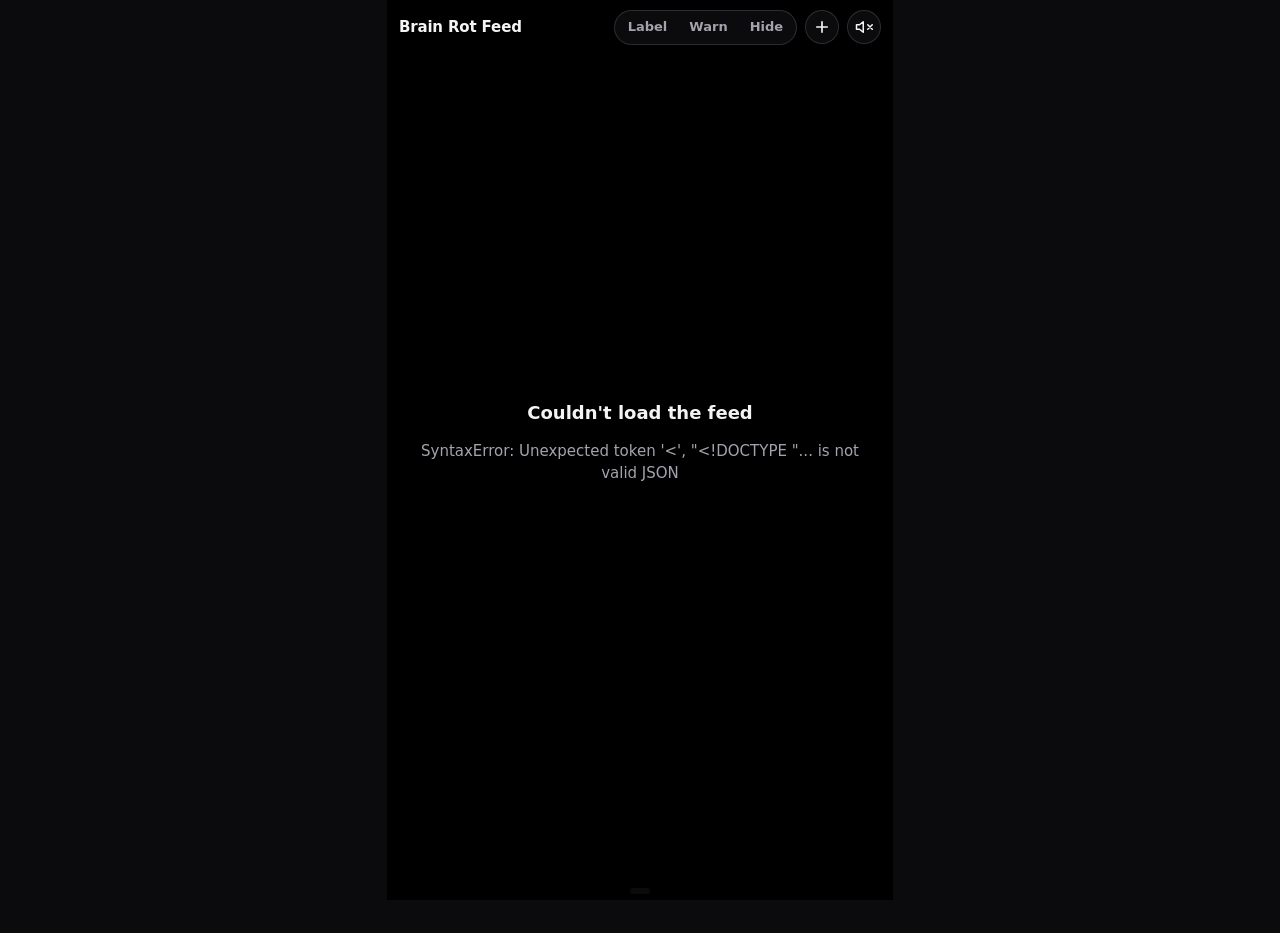
==== brainrot/web/templates/feed.html @ b3cad157 "Add pre-classified demo feed, video upload and clip-based extension scoring - brainrot index: classi" ====
<!doctype html>
<html lang="en">
<head>
<meta charset="utf-8">
<meta name="viewport" content="width=device-width, initial-scale=1, viewport-fit=cover">
<title>Brain Rot Feed</title>
<style>
  :root {
    --bg: #0b0b0d; --stage: #000; --ink: #f4f4f6; --muted: #a3a3ad; --glass: rgba(18, 18, 22, .62);
    --line: rgba(255, 255, 255, .14); --sheet: #17171b; --track: #2b2b31;
    --rot: #ff4d7d; --ok: #3ddc84; --warn: #ffb347; --accent: #8fa2ff;
  }
  * { box-sizing: border-box; }
  html, body { height: 100%; margin: 0; background: var(--bg); color: var(--ink);
               font: 15px/1.45 system-ui, -apple-system, "Segoe UI", sans-serif; overflow: hidden; }
  button { font: inherit; color: inherit; cursor: pointer; }

  /* phone-shaped column on desktop, full screen on a phone */
  .app { position: relative; height: 100dvh; margin: 0 auto; width: min(100vw, calc(100dvh * 9 / 16)); background: var(--stage); }
  @media (max-width: 600px) { .app { width: 100vw; } }

  .top { position: absolute; z-index: 20; inset: 0 0 auto 0; display: flex; align-items: center; gap: 8px;
         padding: calc(10px + env(safe-area-inset-top)) 12px 10px;
         background: linear-gradient(rgba(0,0,0,.55), transparent); pointer-events: none; }
  .top > * { pointer-events: auto; }
  .brand { font-weight: 750; letter-spacing: -.01em; font-size: 15px; margin-right: auto; text-shadow: 0 1px 2px #000; }
  .seg { display: flex; background: var(--glass); border: 1px solid var(--line); border-radius: 999px; padding: 2px;
         backdrop-filter: blur(10px); -webkit-backdrop-filter: blur(10px); }
  .seg button { border: 0; background: none; padding: 5px 11px; border-radius: 999px; font-size: 13px; font-weight: 600; color: var(--muted); }
  .seg button[aria-pressed="true"] { background: var(--ink); color: #000; }
  .icon-btn { width: 34px; height: 34px; border-radius: 50%; border: 1px solid var(--line); background: var(--glass);
              display: grid; place-items: center; backdrop-filter: blur(10px); -webkit-backdrop-filter: blur(10px); }
  .icon-btn svg { width: 18px; height: 18px; }

  .feed { height: 100%; overflow-y: scroll; scroll-snap-type: y mandatory; scrollbar-width: none; overscroll-behavior: contain; }
  .feed::-webkit-scrollbar { display: none; }
  .slide { position: relative; height: 100%; scroll-snap-align: start; scroll-snap-stop: always; overflow: hidden; background: #000; }
  .slide video { width: 100%; height: 100%; object-fit: contain; display: block; background: #000; transition: filter .25s; }
  .slide.gated video { filter: blur(28px) brightness(.55); }

  .badge { position: absolute; z-index: 5; left: 12px; top: calc(58px + env(safe-area-inset-top)); display: inline-flex; align-items: center; gap: 7px;
           padding: 6px 11px 6px 9px; border-radius: 999px; font-weight: 700; font-size: 13px; background: var(--glass);
           border: 1px solid var(--line); backdrop-filter: blur(10px); -webkit-backdrop-filter: blur(10px); }
  .badge .dot { width: 9px; height: 9px; border-radius: 50%; background: var(--c); box-shadow: 0 0 0 3px color-mix(in srgb, var(--c) 30%, transparent); }
  .badge .n { font-variant-numeric: tabular-nums; color: var(--muted); font-weight: 600; }
  .badge.rot { --c: var(--rot); } .badge.ok { --c: var(--ok); }

  .rail { position: absolute; z-index: 7; right: 10px; bottom: calc(110px + env(safe-area-inset-bottom)); display: flex; flex-direction: column; gap: 14px; align-items: center; }
  .rail button { border: 0; background: none; display: flex; flex-direction: column; align-items: center; gap: 3px; font-size: 11px; font-weight: 600; text-shadow: 0 1px 2px #000; }
  .rail .circle { width: 46px; height: 46px; border-radius: 50%; display: grid; place-items: center; background: var(--glass); border: 1px solid var(--line); }
  .rail .score { font-size: 15px; font-weight: 800; font-variant-numeric: tabular-nums; color: var(--c); }
  .rail svg { width: 22px; height: 22px; }

  .caption { position: absolute; z-index: 4; inset: auto 70px 0 0; padding: 40px 14px calc(18px + env(safe-area-inset-bottom));
             background: linear-gradient(transparent, rgba(0,0,0,.75)); }
  .caption .name { font-weight: 700; margin-bottom: 4px; text-shadow: 0 1px 2px #000; overflow-wrap: anywhere; }
  .caption .sum { color: #e6e6ea; font-size: 14px; display: -webkit-box; -webkit-line-clamp: 2; -webkit-box-orient: vertical; overflow: hidden; text-shadow: 0 1px 2px #000; }

  .gate { position: absolute; z-index: 6; inset: 0; display: none; place-items: center; padding: 24px; text-align: center; }
  .slide.gated .gate { display: grid; }
  .gate .card { max-width: 300px; background: var(--glass); border: 1px solid var(--line); border-radius: 16px; padding: 20px;
                backdrop-filter: blur(14px); -webkit-backdrop-filter: blur(14px); }
  .gate h2 { margin: 0 0 6px; font-size: 18px; }
  .gate p { margin: 0 0 14px; color: var(--muted); font-size: 14px; }
  .gate .tropes { color: var(--ink); font-size: 13px; margin-bottom: 14px; }
  .gate .row { display: flex; gap: 8px; }
  .gate button { flex: 1; padding: 10px; border-radius: 10px; border: 1px solid var(--line); background: transparent; font-weight: 650; font-size: 14px; }
  .gate button.primary { background: var(--ink); color: #000; border-color: var(--ink); }

  .tap-hint { position: absolute; z-index: 3; inset: 0; display: grid; place-items: center; pointer-events: none; opacity: 0; transition: opacity .2s; }
  .tap-hint.show { opacity: 1; }
  .tap-hint svg { width: 64px; height: 64px; opacity: .85; filter: drop-shadow(0 2px 6px #000); }

  .stats { position: absolute; z-index: 20; left: 50%; transform: translateX(-50%); bottom: calc(6px + env(safe-area-inset-bottom));
           font-size: 11px; color: var(--muted); background: var(--glass); padding: 3px 10px; border-radius: 999px; white-space: nowrap; pointer-events: none; }

  /* explanation sheet */
  .scrim { position: absolute; z-index: 30; inset: 0; background: rgba(0,0,0,.45); opacity: 0; pointer-events: none; transition: opacity .2s; }
  .scrim.open { opacity: 1; pointer-events: auto; }
  .sheet { position: absolute; z-index: 31; inset: auto 0 0 0; max-height: 78%; overflow-y: auto; background: var(--sheet);
           border-radius: 18px 18px 0 0; padding: 10px 18px calc(22px + env(safe-area-inset-bottom)); transform: translateY(102%); transition: transform .25s ease; }
  .sheet.open { transform: none; }
  .grab { width: 38px; height: 4px; border-radius: 2px; background: var(--track); margin: 0 auto 14px; }
  .verdict { display: flex; gap: 16px; align-items: center; margin-bottom: 6px; }
  .gauge { --v: 0; --c: var(--ok); width: 76px; height: 76px; flex: none; border-radius: 50%; display: grid; place-items: center;
           background: conic-gradient(var(--c) calc(var(--v) * 1%), var(--track) 0); }
  .gauge > div { width: 60px; height: 60px; border-radius: 50%; background: var(--sheet); display: grid; place-items: center; font-size: 21px; font-weight: 800; font-variant-numeric: tabular-nums; }
  .verdict .lbl { font-size: 19px; font-weight: 800; }
  .verdict .meta { color: var(--muted); font-size: 12px; }
  .sheet h3 { font-size: 11px; text-transform: uppercase; letter-spacing: .07em; color: var(--muted); margin: 18px 0 8px; }
  .sheet p { margin: 0; font-size: 14px; }
  .crit { display: grid; grid-template-columns: 1fr 22px; gap: 3px 10px; margin: 7px 0; font-size: 13px; }
  .crit .bar { grid-column: 1 / -1; height: 6px; border-radius: 3px; background: var(--track); overflow: hidden; }
  .crit .bar > span { display: block; height: 100%; border-radius: 3px; }
  .crit .num { text-align: right; font-variant-numeric: tabular-nums; color: var(--muted); }
  .chips { display: flex; flex-wrap: wrap; gap: 6px; }
  .chip { padding: 3px 10px; border-radius: 999px; font-size: 12px; border: 1px solid var(--line); }
  .chip.bad { border-color: var(--rot); color: var(--rot); } .chip.good { border-color: var(--ok); color: var(--ok); }
  .sigs { display: grid; grid-template-columns: repeat(3, 1fr); gap: 8px; }
  .sig { background: #0f0f12; border-radius: 10px; padding: 8px 10px; font-size: 11px; color: var(--muted); }
  .sig b { display: block; font-size: 16px; color: var(--ink); font-variant-numeric: tabular-nums; }

  /* adding a video */
  .drop { position: absolute; z-index: 40; inset: 10px; border: 2px dashed var(--accent); border-radius: 18px; display: none;
          place-items: center; text-align: center; background: rgba(11, 11, 13, .82); color: var(--muted); padding: 24px; pointer-events: none; }
  .drop.show { display: grid; }
  .drop b { display: block; color: var(--ink); font-size: 18px; margin-bottom: 4px; }
  .upcard { position: absolute; z-index: 35; left: 12px; right: 12px; top: calc(56px + env(safe-area-inset-top)); display: none;
            background: var(--sheet); border: 1px solid var(--line); border-radius: 14px; padding: 12px 14px; box-shadow: 0 8px 30px rgba(0,0,0,.5); }
  .upcard.show { display: block; }
  .upcard .head { display: flex; align-items: center; gap: 10px; font-weight: 650; font-size: 14px; }
  .upcard .head .t { margin-left: auto; color: var(--muted); font-weight: 500; font-variant-numeric: tabular-nums; font-size: 12px; }
  .upcard .file { color: var(--muted); font-size: 12px; margin-top: 2px; overflow: hidden; text-overflow: ellipsis; white-space: nowrap; }
  .upcard .prog { height: 4px; border-radius: 2px; background: var(--track); margin-top: 10px; overflow: hidden; }
  .upcard .prog > span { display: block; height: 100%; width: 0; background: var(--accent); transition: width .15s; }
  .upcard .prog.busy > span { width: 35%; animation: slide 1.1s ease-in-out infinite; }
  @keyframes slide { from { transform: translateX(-100%); } to { transform: translateX(290%); } }
  .upcard .msg { font-size: 13px; margin-top: 8px; color: var(--muted); }
  .upcard.err { border-color: var(--rot); } .upcard.err .msg { color: var(--rot); }
  .upcard .x { border: 0; background: none; color: var(--muted); font-size: 18px; line-height: 1; padding: 0 2px; }
  .spin { width: 14px; height: 14px; border-radius: 50%; border: 2px solid var(--track); border-top-color: var(--accent); animation: rot .8s linear infinite; flex: none; }
  @keyframes rot { to { transform: rotate(360deg); } }
  .new-tag { display: inline-block; margin-left: 6px; padding: 1px 7px; border-radius: 999px; font-size: 11px; font-weight: 700; background: var(--accent); color: #000; vertical-align: 1px; }

  .empty { height: 100%; display: grid; place-items: center; padding: 28px; text-align: center; color: var(--muted); }
  .empty h2 { color: var(--ink); font-size: 18px; margin: 0 0 8px; }
  .empty code { background: #1d1d22; color: var(--ink); padding: 2px 7px; border-radius: 6px; font-size: 13px; }
  .end { height: 100%; scroll-snap-align: start; display: grid; place-items: center; text-align: center; color: var(--muted); padding: 24px; }
  .end b { color: var(--ink); display: block; font-size: 17px; margin-bottom: 4px; }
</style>
</head>
<body>
<div class="app">
  <div class="top">
    <div class="brand">Brain Rot Feed</div>
    <div class="seg" role="group" aria-label="What the platform does with flagged videos">
      <button data-policy="label" title="Show every video with its verdict">Label</button>
      <button data-policy="warn" title="Blur flagged videos behind a warning">Warn</button>
      <button data-policy="hide" title="Remove flagged videos from the feed">Hide</button>
    </div>
    <button class="icon-btn" id="add" aria-label="Add a video" title="Add a video (or drop one on the page)">
      <svg viewBox="0 0 24 24" fill="none" stroke="currentColor" stroke-width="2.2" stroke-linecap="round"><path d="M12 5v14M5 12h14"/></svg>
    </button>
    <button class="icon-btn" id="sound" aria-label="Unmute"></button>
    <input type="file" id="file" accept="video/*" hidden>
  </div>
  <div class="drop" id="drop"><div><b>Drop a video to add it</b>Gemini classifies it once, then it joins the feed</div></div>
  <div class="upcard" id="upcard" role="status" aria-live="polite"></div>
  <div class="feed" id="feed"></div>
  <div class="stats" id="stats"></div>
  <div class="scrim" id="scrim"></div>
  <div class="sheet" id="sheet" role="dialog" aria-label="Why this verdict"></div>
</div>

<script>
const ICON = {
  muted: '<svg viewBox="0 0 24 24" fill="none" stroke="currentColor" stroke-width="2" stroke-linecap="round" stroke-linejoin="round"><path d="M11 5 6 9H2v6h4l5 4V5z"/><path d="m23 9-6 6M17 9l6 6"/></svg>',
  sound: '<svg viewBox="0 0 24 24" fill="none" stroke="currentColor" stroke-width="2" stroke-linecap="round" stroke-linejoin="round"><path d="M11 5 6 9H2v6h4l5 4V5z"/><path d="M15.5 8.5a5 5 0 0 1 0 7M19 5a10 10 0 0 1 0 14"/></svg>',
  info: '<svg viewBox="0 0 24 24" fill="none" stroke="currentColor" stroke-width="2" stroke-linecap="round"><circle cx="12" cy="12" r="9"/><path d="M12 11v5M12 8h.01"/></svg>',
  play: '<svg viewBox="0 0 24 24" fill="#fff"><path d="M8 5v14l11-7z"/></svg>',
};
const CRIT = {
  overstimulation: "Overstimulation", low_informational_value: "Low informational value",
  incoherence_absurdism: "Incoherence / absurdism", meme_slang_density: "Meme slang density",
  split_screen_or_filler_gameplay: "Split-screen / filler gameplay", ai_slop_or_tts: "AI slop / TTS",
  engagement_bait: "Engagement bait",
};
const $ = (id) => document.getElementById(id);
const esc = (s) => String(s ?? "").replace(/[&<>"']/g, (c) => ({ "&": "&amp;", "<": "&lt;", ">": "&gt;", '"': "&quot;", "'": "&#39;" }[c]));
const store = { get(k, d) { try { return localStorage.getItem(k) ?? d; } catch { return d; } },
                set(k, v) { try { localStorage.setItem(k, v); } catch {} } };

let items = [], pending = [], policy = store.get("brf.policy", "label"), muted = true;
const allowed = new Set();   // flagged videos the viewer chose to watch anyway (warn mode)
const seen = new Map();      // id -> is_brain_rot, for the session counter
let observer = null;

function badge(it) {
  return `<div class="badge ${it.is_brain_rot ? "rot" : "ok"}"><span class="dot"></span>${it.is_brain_rot ? "Brain rot" : "Not brain rot"}<span class="n">${it.score}</span></div>`;
}

function slide(it) {
  const tropes = it.tropes.slice(0, 3).map(esc).join(" · ");
  return `<section class="slide" data-id="${esc(it.id)}">
    <video src="${esc(it.src)}" loop playsinline muted preload="metadata"></video>
    <div class="tap-hint">${ICON.play}</div>
    ${badge(it)}
    <div class="rail">
      <button data-why aria-label="Why this verdict"><span class="circle" style="--c:${it.is_brain_rot ? "var(--rot)" : "var(--ok)"}"><span class="score">${it.score}</span></span>score</button>
      <button data-why aria-label="Details"><span class="circle">${ICON.info}</span>why</button>
    </div>
    <div class="caption"><div class="name">${esc(it.id)}${it.uploaded ? '<span class="new-tag">added</span>' : ""}</div><div class="sum">${esc(it.summary)}</div></div>
    <div class="gate"><div class="card">
      <h2>Flagged as brain rot</h2>
      <p>Our classifier scored this ${it.score}/100 before it was ever shown to you.</p>
      ${tropes ? `<div class="tropes">${tropes}</div>` : ""}
      <div class="row"><button data-skip>Skip</button><button class="primary" data-allow>Watch anyway</button></div>
    </div></div>
  </section>`;
}

function render() {
  const feed = $("feed");
  document.querySelectorAll(".seg button").forEach((b) => b.setAttribute("aria-pressed", String(b.dataset.policy === policy)));
  if (!items.length) {
    feed.innerHTML = `<div class="empty"><div><h2>No classified videos yet</h2>
      <p>${pending.length ? `${pending.length} video(s) are waiting to be classified.` : "Put some .mp4 files in <code>samples/</code>."}</p>
      <p>Then run <code>brainrot index samples/</code> and reload, or press + to add one now.</p></div></div>`;
    updateStats();
    return;
  }
  const visible = policy === "hide" ? items.filter((it) => !it.is_brain_rot) : items;
  const hidden = items.length - visible.length;
  feed.innerHTML = visible.map(slide).join("") +
    `<div class="end"><div><b>You're all caught up</b>${hidden ? `${hidden} brain rot video${hidden > 1 ? "s were" : " was"} filtered out of this feed.` : "Every video in the folder has been shown."}
     ${pending.length ? `<br>${pending.length} new video(s) not classified yet: run <code>brainrot index</code>.` : ""}</div></div>`;
  feed.scrollTop = 0;
  feed.querySelectorAll(".slide").forEach(applyGate);
  watch();
  updateStats();
}

const byId = (id) => items.find((it) => it.id === id);
function applyGate(el) {
  const it = byId(el.dataset.id);
  const gated = policy === "warn" && it.is_brain_rot && !allowed.has(it.id);
  el.classList.toggle("gated", gated);
  if (gated) el.querySelector("video").pause();
}

function watch() {
  observer?.disconnect();
  observer = new IntersectionObserver((entries) => {
    for (const e of entries) {
      const v = e.target.querySelector("video");
      if (e.isIntersecting && e.intersectionRatio >= 0.6) {
        current = e.target;
        v.muted = muted;
        const it = byId(e.target.dataset.id);
        seen.set(it.id, it.is_brain_rot);
        updateStats();
        if (!e.target.classList.contains("gated")) v.play().catch(() => showTap(e.target, true));
        // warm up the next video so swiping feels instant
        const nextV = e.target.nextElementSibling?.querySelector?.("video");
        if (nextV) nextV.preload = "auto";
      } else {
        v.pause();
      }
    }
  }, { root: $("feed"), threshold: [0, 0.6] });
  document.querySelectorAll(".slide").forEach((s) => observer.observe(s));
}
let current = null;

function showTap(el, on) { el.querySelector(".tap-hint").classList.toggle("show", on); }

function updateStats() {
  const vals = [...seen.values()];
  const rot = vals.filter(Boolean).length;
  $("stats").textContent = items.length
    ? `${vals.length} watched · ${rot} brain rot · ${items.filter((i) => i.is_brain_rot).length}/${items.length} in catalog flagged`
    : "";
}

function setMuted(m) {
  muted = m;
  $("sound").innerHTML = m ? ICON.muted : ICON.sound;
  $("sound").setAttribute("aria-label", m ? "Unmute" : "Mute");
  if (current) current.querySelector("video").muted = m;
}

function openSheet(it) {
  const c = it.is_brain_rot ? "var(--rot)" : "var(--ok)";
  const crit = Object.entries(it.criteria).map(([k, n]) => {
    const col = n >= 7 ? "var(--rot)" : n >= 4 ? "var(--warn)" : "var(--ok)";
    return `<div class="crit"><span>${esc(CRIT[k] || k)}</span><span class="num">${n}</span><div class="bar"><span style="width:${n * 10}%;background:${col}"></span></div></div>`;
  }).join("");
  const s = it.signals;
  $("sheet").innerHTML = `<div class="grab"></div>
    <div class="verdict"><div class="gauge" style="--v:${it.score};--c:${c}"><div>${it.score}</div></div>
      <div><div class="lbl" style="color:${c}">${it.is_brain_rot ? "Brain rot" : "Not brain rot"}</div>
      <div class="meta">threshold ${it.threshold} · confidence ${Math.round(it.confidence * 100)}% · ${esc(it.model)} (${esc(it.mode)})</div>
      <div class="meta">classified ahead of time, read from feed.json</div></div></div>
    <h3>What it is</h3><p>${esc(it.summary)}</p>
    <h3>Why</h3><p>${esc(it.reasoning)}</p>
    ${it.tropes.length ? `<h3>Brain rot tropes</h3><div class="chips">${it.tropes.map((t) => `<span class="chip bad">${esc(t)}</span>`).join("")}</div>` : ""}
    ${it.redeeming.length ? `<h3>Redeeming qualities</h3><div class="chips">${it.redeeming.map((t) => `<span class="chip good">${esc(t)}</span>`).join("")}</div>` : ""}
    <h3>Criteria (0-10)</h3>${crit}
    ${s ? `<h3>Measured locally</h3><div class="sigs">
      <div class="sig"><b>${Math.round(s.duration_s)}s</b>length</div>
      <div class="sig"><b>${s.cuts_per_minute}</b>cuts / min</div>
      <div class="sig"><b>${s.mean_motion}</b>motion</div></div>` : ""}`;
  $("sheet").scrollTop = 0;
  $("sheet").classList.add("open"); $("scrim").classList.add("open");
}
function closeSheet() { $("sheet").classList.remove("open"); $("scrim").classList.remove("open"); }

function scrollBy(dir) {
  const f = $("feed");
  f.scrollTo({ top: Math.round(f.scrollTop / f.clientHeight + dir) * f.clientHeight, behavior: "smooth" });
}

$("feed").addEventListener("click", (e) => {
  const el = e.target.closest(".slide");
  if (!el) return;
  const it = byId(el.dataset.id);
  if (e.target.closest("[data-why]")) return openSheet(it);
  if (e.target.closest("[data-allow]")) {
    allowed.add(it.id); applyGate(el);
    const v = el.querySelector("video"); v.muted = muted; v.play().catch(() => {});
    return;
  }
  if (e.target.closest("[data-skip]")) return scrollBy(1);
  if (el.classList.contains("gated")) return;
  const v = el.querySelector("video");          // tap the video = play / pause
  if (v.paused) { v.play().catch(() => {}); showTap(el, false); } else { v.pause(); showTap(el, true); }
});
document.querySelector(".seg").addEventListener("click", (e) => {
  const b = e.target.closest("button[data-policy]");
  if (!b || b.dataset.policy === policy) return;
  policy = b.dataset.policy; store.set("brf.policy", policy); render();
});
$("sound").addEventListener("click", () => setMuted(!muted));
$("scrim").addEventListener("click", closeSheet);
addEventListener("keydown", (e) => {
  if (e.key === "Escape") return closeSheet();
  if (e.key === "ArrowDown" || e.key === "j") { e.preventDefault(); scrollBy(1); }
  if (e.key === "ArrowUp" || e.key === "k") { e.preventDefault(); scrollBy(-1); }
  if (e.key === "m") setMuted(!muted);
});

// ---------- adding a video: upload, Gemini classifies it once, it joins the top of the feed ----------
let uploading = false, tick = null;
function upcard(html, cls = "") {
  const c = $("upcard");
  c.className = "upcard show " + cls;
  c.innerHTML = html;
  c.querySelector(".x")?.addEventListener("click", () => { c.className = "upcard"; });
}
function upload(file) {
  if (uploading) return;
  if (!file || !(file.type.startsWith("video/") || /\.(mp4|mov|webm|mkv|m4v|avi)$/i.test(file.name))) {
    return upcard(`<div class="head">Not a video<button class="x t" aria-label="Close">×</button></div><div class="msg">Pick an .mp4, .mov or .webm file.</div>`, "err");
  }
  uploading = true;
  const name = esc(file.name), t0 = performance.now();
  const secs = () => ((performance.now() - t0) / 1000).toFixed(0) + "s";
  upcard(`<div class="head"><span class="spin"></span><span id="upstep">Uploading</span><span class="t" id="upt">0s</span></div>
    <div class="file">${name}</div><div class="prog" id="upprog"><span></span></div>`);
  tick = setInterval(() => { const t = $("upt"); if (t) t.textContent = secs(); }, 250);

  const fd = new FormData();
  fd.append("file", file);
  const xhr = new XMLHttpRequest();
  xhr.open("POST", "/api/feed/upload");
  xhr.upload.onprogress = (e) => {
    if (e.lengthComputable) $("upprog").firstElementChild.style.width = Math.round((e.loaded / e.total) * 100) + "%";
  };
  xhr.upload.onload = () => {   // bytes are on the server: now it's Gemini's turn
    $("upstep").textContent = "Gemini is watching it…";
    const p = $("upprog"); p.firstElementChild.style.width = ""; p.classList.add("busy");
  };
  const finish = () => { uploading = false; clearInterval(tick); };
  xhr.onerror = () => { finish(); upcard(`<div class="head">Upload failed<button class="x t" aria-label="Close">×</button></div><div class="msg">Couldn't reach the server.</div>`, "err"); };
  xhr.onload = () => {
    finish();
    let d = null; try { d = JSON.parse(xhr.responseText); } catch {}
    if (xhr.status !== 200 || !d) {
      const why = (d && d.detail) || xhr.statusText || "Unknown error";
      return upcard(`<div class="head">Couldn't add ${name}<button class="x t" aria-label="Close">×</button></div><div class="msg">${esc(why)}</div>`, "err");
    }
    items = [d, ...items.filter((it) => it.id !== d.id)];
    const hiddenNow = policy === "hide" && d.is_brain_rot;
    render();
    const c = d.is_brain_rot ? "var(--rot)" : "var(--ok)";
    upcard(`<div class="head"><span style="color:${c}">${d.is_brain_rot ? "Brain rot" : "Not brain rot"} · ${d.score}</span><span class="t">classified in ${secs()}</span><button class="x t" aria-label="Close">×</button></div>
      <div class="file">${esc(d.id)}</div>
      <div class="msg">${hiddenNow ? "The Hide filter kept it out of the feed. Switch to Label or Warn to see it." : "Added to the top of the feed. From now on its verdict is read from storage, not re-computed."}</div>`);
    setTimeout(() => { if (!uploading) $("upcard").className = "upcard"; }, 9000);
  };
  xhr.send(fd);
}
$("add").addEventListener("click", () => { if (!uploading) $("file").click(); });
$("file").addEventListener("change", (e) => { upload(e.target.files[0]); e.target.value = ""; });
let dragDepth = 0;
addEventListener("dragenter", (e) => { if (e.dataTransfer?.types?.includes("Files")) { dragDepth++; $("drop").classList.add("show"); } });
addEventListener("dragleave", () => { if (--dragDepth <= 0) { dragDepth = 0; $("drop").classList.remove("show"); } });
addEventListener("dragover", (e) => e.preventDefault());
addEventListener("drop", (e) => {
  e.preventDefault(); dragDepth = 0; $("drop").classList.remove("show");
  if (e.dataTransfer.files.length) upload(e.dataTransfer.files[0]);
});

setMuted(true);
fetch("/api/feed").then((r) => r.json()).then((d) => { items = d.items; pending = d.pending; render(); })
  .catch((e) => { $("feed").innerHTML = `<div class="empty"><div><h2>Couldn't load the feed</h2><p>${esc(e)}</p></div></div>`; });
</script>
</body>
</html>
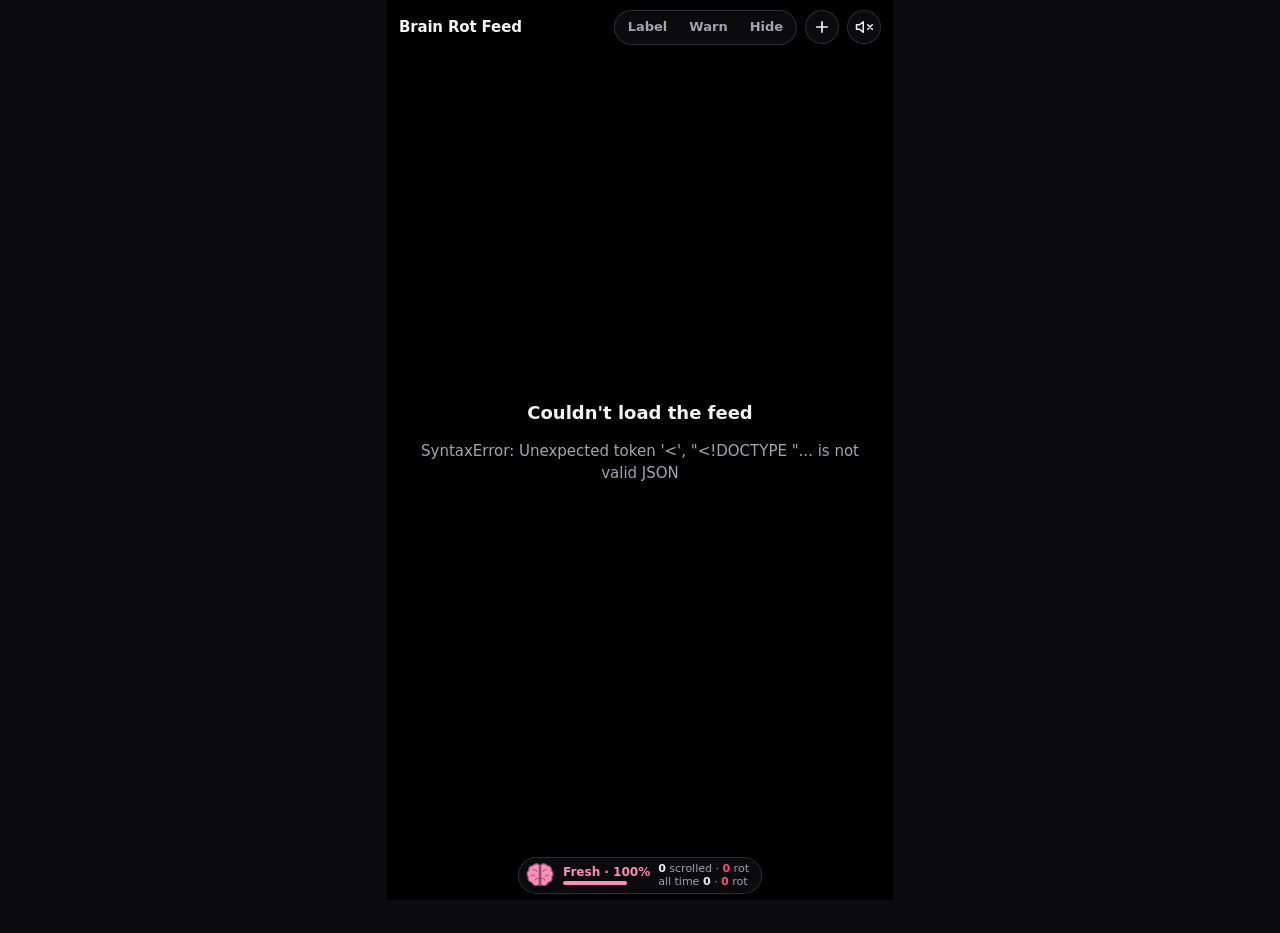
==== commit dac8c813: "feature - receipt and dashboard." ====
--- a/brainrot/web/templates/feed.html
+++ b/brainrot/web/templates/feed.html
@@ -23,7 +23,8 @@
          padding: calc(10px + env(safe-area-inset-top)) 12px 10px;
          background: linear-gradient(rgba(0,0,0,.55), transparent); pointer-events: none; }
   .top > * { pointer-events: auto; }
-  .brand { font-weight: 750; letter-spacing: -.01em; font-size: 15px; margin-right: auto; text-shadow: 0 1px 2px #000; }
+  .brand { font-weight: 750; letter-spacing: -.01em; font-size: 15px; margin-right: auto; text-shadow: 0 1px 2px #000;
+           min-width: 0; white-space: nowrap; overflow: hidden; text-overflow: ellipsis; }
   .seg { display: flex; background: var(--glass); border: 1px solid var(--line); border-radius: 999px; padding: 2px;
          backdrop-filter: blur(10px); -webkit-backdrop-filter: blur(10px); }
   .seg button { border: 0; background: none; padding: 5px 11px; border-radius: 999px; font-size: 13px; font-weight: 600; color: var(--muted); }
@@ -38,20 +39,41 @@
   .slide video { width: 100%; height: 100%; object-fit: contain; display: block; background: #000; transition: filter .25s; }
   .slide.gated video { filter: blur(28px) brightness(.55); }
 
-  .badge { position: absolute; z-index: 5; left: 12px; top: calc(58px + env(safe-area-inset-top)); display: inline-flex; align-items: center; gap: 7px;
-           padding: 6px 11px 6px 9px; border-radius: 999px; font-weight: 700; font-size: 13px; background: var(--glass);
-           border: 1px solid var(--line); backdrop-filter: blur(10px); -webkit-backdrop-filter: blur(10px); }
-  .badge .dot { width: 9px; height: 9px; border-radius: 50%; background: var(--c); box-shadow: 0 0 0 3px color-mix(in srgb, var(--c) 30%, transparent); }
-  .badge .n { font-variant-numeric: tabular-nums; color: var(--muted); font-weight: 600; }
-  .badge.rot { --c: var(--rot); } .badge.ok { --c: var(--ok); }
-
   .rail { position: absolute; z-index: 7; right: 10px; bottom: calc(110px + env(safe-area-inset-bottom)); display: flex; flex-direction: column; gap: 14px; align-items: center; }
-  .rail button { border: 0; background: none; display: flex; flex-direction: column; align-items: center; gap: 3px; font-size: 11px; font-weight: 600; text-shadow: 0 1px 2px #000; }
-  .rail .circle { width: 46px; height: 46px; border-radius: 50%; display: grid; place-items: center; background: var(--glass); border: 1px solid var(--line); }
-  .rail .score { font-size: 15px; font-weight: 800; font-variant-numeric: tabular-nums; color: var(--c); }
-  .rail svg { width: 22px; height: 22px; }
-
-  .caption { position: absolute; z-index: 4; inset: auto 70px 0 0; padding: 40px 14px calc(18px + env(safe-area-inset-bottom));
+  .rail button { position: relative; border: 0; background: none; display: flex; flex-direction: column; align-items: center; gap: 4px; font-size: 11px; font-weight: 600; text-shadow: 0 1px 2px #000; }
+  .rail .circle { position: relative; width: 52px; height: 52px; border-radius: 50%; display: grid; place-items: center; background: var(--glass); border: 1px solid var(--line); }
+  .rail .score { position: relative; font-size: 17px; font-weight: 800; font-variant-numeric: tabular-nums; color: var(--c); }
+  .rail .lbl { position: relative; z-index: 1; color: var(--muted); }
+
+  /* ---------- presentation polish ---------- */
+  /* the screen edge flashes once when a video comes on screen: red for brain rot, green otherwise */
+  .slide::after { content: ""; position: absolute; inset: 0; z-index: 2; pointer-events: none; opacity: 0; }
+  .slide.active.rot::after { box-shadow: inset 0 0 90px 8px color-mix(in srgb, var(--rot) 70%, transparent); animation: edge-flash 1.6s ease-out .15s both; }
+  .slide.active.ok::after { box-shadow: inset 0 0 70px 4px color-mix(in srgb, var(--ok) 45%, transparent); animation: edge-flash 1.3s ease-out .15s both; }
+  @keyframes edge-flash { 0% { opacity: 0; } 25% { opacity: 1; } 100% { opacity: 0; } }
+
+  /* the ring fills to the score: red and counting up for brain rot, green and static otherwise */
+  .rail .ring { background: conic-gradient(var(--c) calc(var(--p, 0) * 1%), rgba(255, 255, 255, .13) 0); border: 0; }
+  .rail .ring::before { content: ""; position: absolute; inset: 4px; border-radius: 50%; background: #121216; }
+
+  /* brain rot only, until tapped: a slight swell and glow, with red ripples drawn behind the circle so the
+     score and its label stay readable */
+  .rail .pulse .circle { isolation: isolate; animation: score-bob 1.2s ease-in-out infinite;
+      box-shadow: 0 0 0 2px color-mix(in srgb, var(--rot) 45%, transparent), 0 0 18px 3px color-mix(in srgb, var(--rot) 50%, transparent); }
+  .rail .pulse .circle::after, .rail .pulse .halo2, .rail .pulse .halo3 { content: ""; position: absolute; inset: 0; z-index: -1; border-radius: 50%;
+      pointer-events: none; border: 2.5px solid var(--rot); animation: score-halo 1.8s cubic-bezier(.2, .6, .3, 1) infinite; }
+  .rail .pulse .halo2 { animation-delay: .6s; }
+  .rail .pulse .halo3 { animation-delay: 1.2s; }
+  @keyframes score-halo { 0% { transform: scale(1); opacity: .9; } 100% { transform: scale(1.7); opacity: 0; } }
+  @keyframes score-bob { 0%, 100% { transform: scale(1); }
+      50% { transform: scale(1.06); box-shadow: 0 0 0 3px color-mix(in srgb, var(--rot) 65%, transparent), 0 0 28px 6px color-mix(in srgb, var(--rot) 70%, transparent); } }
+  .rail .pulse .lbl { color: var(--rot); font-weight: 800; text-transform: uppercase; letter-spacing: .04em; }
+
+  @media (prefers-reduced-motion: reduce) {
+    .slide.active::after, .rail .pulse .circle, .rail .pulse .circle::after, .rail .pulse .halo2, .rail .pulse .halo3 { animation: none !important; }
+  }
+
+  .caption { position: absolute; z-index: 4; inset: auto 0 0 0; padding: 40px 80px calc(18px + env(safe-area-inset-bottom)) 14px;
              background: linear-gradient(transparent, rgba(0,0,0,.75)); }
   .caption .name { font-weight: 700; margin-bottom: 4px; text-shadow: 0 1px 2px #000; overflow-wrap: anywhere; }
   .caption .sum { color: #e6e6ea; font-size: 14px; display: -webkit-box; -webkit-line-clamp: 2; -webkit-box-orient: vertical; overflow: hidden; text-shadow: 0 1px 2px #000; }
@@ -71,8 +93,66 @@
   .tap-hint.show { opacity: 1; }
   .tap-hint svg { width: 64px; height: 64px; opacity: .85; filter: drop-shadow(0 2px 6px #000); }
 
-  .stats { position: absolute; z-index: 20; left: 50%; transform: translateX(-50%); bottom: calc(6px + env(safe-area-inset-bottom));
-           font-size: 11px; color: var(--muted); background: var(--glass); padding: 3px 10px; border-radius: 999px; white-space: nowrap; pointer-events: none; }
+  /* ---------- brain damage meter (bottom of the screen) ---------- */
+  .meter { position: absolute; z-index: 20; left: 50%; transform: translateX(-50%); bottom: calc(6px + env(safe-area-inset-bottom));
+           display: flex; align-items: center; gap: 8px; padding: 4px 12px 4px 6px; border-radius: 999px; white-space: nowrap;
+           background: var(--glass); border: 1px solid var(--line); backdrop-filter: blur(10px); -webkit-backdrop-filter: blur(10px);
+           --brain: #ff8fb8; --hp: 100; }
+  .meter .brain { width: 30px; height: 26px; flex: none; display: block; }
+  .meter .brain svg { width: 100%; height: 100%; overflow: visible; }
+  .meter .lobe { fill: var(--brain); stroke: color-mix(in srgb, var(--brain) 60%, #000); stroke-width: 1.2; transition: fill .4s; }
+  .meter .fold { fill: none; stroke: rgba(0, 0, 0, .35); stroke-width: 1.2; stroke-linecap: round; }
+  .meter .crack { fill: none; stroke: #111; stroke-width: 1.4; stroke-linecap: round; stroke-linejoin: round; opacity: 0; transition: opacity .4s; }
+  .meter[data-tier="3"] .crack.c1, .meter[data-tier="4"] .crack { opacity: .9; }
+  .meter .m-main { display: flex; flex-direction: column; gap: 3px; min-width: 64px; text-align: left; }
+  .meter .m-state { font-size: 12px; font-weight: 800; line-height: 1; color: var(--brain); transition: color .4s; }
+  .meter .m-bar { height: 4px; width: 64px; border-radius: 2px; background: var(--track); overflow: hidden; }
+  .meter .m-bar > span { display: block; height: 100%; width: calc(var(--hp) * 1%); background: var(--brain); transition: width .3s, background .4s; }
+  .meter .m-count { font-size: 11px; color: var(--muted); line-height: 1.25; text-align: left; font-variant-numeric: tabular-nums; }
+  .meter .m-count b { color: var(--ink); font-weight: 700; }
+  .meter .m-count .rotn { color: var(--rot); }
+  .meter.hit { animation: meter-hit .45s ease-out; }
+  .meter[data-tier="4"] .brain { animation: brain-twitch 2.4s steps(1) infinite; }
+  @keyframes meter-hit { 0%, 100% { transform: translateX(-50%); } 20% { transform: translateX(calc(-50% - 5px)) rotate(-2deg); }
+      40% { transform: translateX(calc(-50% + 5px)) rotate(2deg); } 60% { transform: translateX(calc(-50% - 3px)); } 80% { transform: translateX(calc(-50% + 2px)); } }
+  @keyframes brain-twitch { 0%, 88%, 100% { transform: none; } 90% { transform: translate(1px, -1px) rotate(4deg); } 94% { transform: translate(-1px, 0) rotate(-3deg); } }
+  .ouch { position: absolute; z-index: 21; left: 50%; bottom: calc(44px + env(safe-area-inset-bottom)); pointer-events: none;
+          font-weight: 900; font-size: 15px; color: var(--rot); text-shadow: 0 1px 3px #000; white-space: nowrap; opacity: 0; transform: translateX(-50%); }
+  .ouch.show { animation: ouch 1.3s ease-out both; }
+  @keyframes ouch { 0% { opacity: 0; transform: translate(-50%, 6px) scale(.8); } 15% { opacity: 1; transform: translate(-50%, 0) scale(1.1); }
+      70% { opacity: 1; } 100% { opacity: 0; transform: translate(-50%, -26px) scale(1); } }
+  @media (prefers-reduced-motion: reduce) { .meter.hit, .meter .brain, .ouch.show { animation: none !important; } .ouch.show { opacity: 1; } }
+
+  /* ---------- session receipt ---------- */
+  .receipt { position: absolute; z-index: 32; left: 50%; top: 50%; width: min(330px, calc(100% - 32px)); max-height: calc(100% - 40px);
+             display: none; flex-direction: column; transform: translate(-50%, -50%); filter: drop-shadow(0 14px 40px rgba(0,0,0,.6)); }
+  .receipt.open { display: flex; animation: print .45s cubic-bezier(.2, .8, .3, 1); }
+  @keyframes print { from { opacity: 0; transform: translate(-50%, -42%); } to { opacity: 1; transform: translate(-50%, -50%); } }
+  .receipt .paper { overflow-y: auto; background: #f6f3ea; color: #1b1b1b; padding: 18px 18px 10px;
+                    font: 12.5px/1.5 ui-monospace, "SF Mono", Menlo, Consolas, monospace; border-radius: 4px 4px 0 0; }
+  .receipt .tear { height: 10px; flex: none; background: #f6f3ea;
+                   -webkit-mask: conic-gradient(from 135deg at top, #000 90deg, #0000 0) top / 14px 100%;
+                           mask: conic-gradient(from 135deg at top, #000 90deg, #0000 0) top / 14px 100%; }
+  .receipt .c { text-align: center; }
+  .receipt .title { font-weight: 800; font-size: 15px; letter-spacing: .12em; }
+  .receipt .sub { color: #555; font-size: 11.5px; }
+  .receipt hr { border: 0; border-top: 1.5px dashed #9a968c; margin: 10px 0; }
+  .receipt .ln { display: flex; justify-content: space-between; gap: 12px; }
+  .receipt .ln span:last-child { text-align: right; font-variant-numeric: tabular-nums; }
+  .receipt .ln.ind { padding-left: 12px; color: #555; }
+  .receipt .ln.big { font-weight: 800; font-size: 14px; }
+  .receipt .ln.bad span:last-child { color: #c4123f; font-weight: 700; }
+  .receipt h4 { margin: 0 0 2px; font-size: 11.5px; letter-spacing: .1em; }
+  .receipt .dmgbar { height: 10px; border: 1.5px solid #1b1b1b; margin: 6px 0 2px; position: relative; }
+  .receipt .dmgbar > span { position: absolute; inset: 0 auto 0 0; background: repeating-linear-gradient(45deg, #1b1b1b 0 3px, transparent 3px 6px); }
+  .receipt .dmgbar > i { position: absolute; top: -4px; bottom: -4px; width: 2px; background: #c4123f; }
+  .receipt .fine { margin-top: 8px; text-align: center; font-size: 11px; color: #555; letter-spacing: .04em; }
+  .receipt .barcode { height: 34px; margin: 10px 18px 4px;
+                      background: repeating-linear-gradient(90deg, #1b1b1b 0 2px, transparent 2px 4px, #1b1b1b 4px 5px, transparent 5px 8px, #1b1b1b 8px 11px, transparent 11px 12px); }
+  .receipt .acts { display: flex; gap: 8px; padding: 12px 0 4px; font-family: system-ui, -apple-system, sans-serif; }
+  .receipt .acts button { flex: 1; padding: 10px; border-radius: 8px; border: 1.5px solid #1b1b1b; background: transparent; color: #1b1b1b; font-weight: 700; font-size: 13px; }
+  .receipt .acts button.primary { background: #1b1b1b; color: #f6f3ea; }
+  .end button { margin-top: 14px; padding: 9px 16px; border-radius: 999px; border: 1px solid var(--line); background: var(--glass); font-weight: 650; font-size: 14px; }
 
   /* explanation sheet */
   .scrim { position: absolute; z-index: 30; inset: 0; background: rgba(0,0,0,.45); opacity: 0; pointer-events: none; transition: opacity .2s; }
@@ -147,16 +227,27 @@
   <div class="drop" id="drop"><div><b>Drop a video to add it</b>Gemini classifies it once, then it joins the feed</div></div>
   <div class="upcard" id="upcard" role="status" aria-live="polite"></div>
   <div class="feed" id="feed"></div>
-  <div class="stats" id="stats"></div>
+  <button class="meter" id="meter" aria-label="Brain damage meter: open your session receipt" title="Your brain this session. Tap for the receipt (r)">
+    <span class="brain"><svg viewBox="0 0 32 28" aria-hidden="true">
+      <path class="lobe" d="M15.2 3.2C13.4 1.4 9.8 1.6 8.4 4 5.3 3.8 3.2 6.4 3.9 9.2 1.6 10.6 1.4 14.2 3.3 16 2.4 18.9 4.4 21.8 7.3 21.9 8 24.8 11.6 26.2 14 24.6l1.2.6Z"/>
+      <path class="lobe" d="M16.8 3.2C18.6 1.4 22.2 1.6 23.6 4c3.1-.2 5.2 2.4 4.5 5.2 2.3 1.4 2.5 5 .6 6.8.9 2.9-1.1 5.8-4 5.9-.7 2.9-4.3 4.3-6.7 2.7l-1.2.6Z"/>
+      <path class="fold" d="M9 8.5c1.5-.4 3 .4 3.4 1.8M6 14c1.8-.6 3.6.2 4.2 1.8M11 19.5c.4-1.6 2-2.4 3.4-2M23 8.5c-1.5-.4-3 .4-3.4 1.8M26 14c-1.8-.6-3.6.2-4.2 1.8M21 19.5c-.4-1.6-2-2.4-3.4-2"/>
+      <path class="crack c1" d="M10 3.5 11.5 7 9.5 9.5 12 12.5"/>
+      <path class="crack c2" d="M24 15 21.5 17.5 23.5 19.5 21 23"/>
+    </svg></span>
+    <span class="m-main"><span class="m-state" id="m-state">Fresh</span><span class="m-bar"><span></span></span></span>
+    <span class="m-count" id="m-count"></span>
+  </button>
+  <div class="ouch" id="ouch" aria-hidden="true"></div>
   <div class="scrim" id="scrim"></div>
   <div class="sheet" id="sheet" role="dialog" aria-label="Why this verdict"></div>
+  <div class="receipt" id="receipt" role="dialog" aria-label="Session receipt"></div>
 </div>
 
 <script>
 const ICON = {
   muted: '<svg viewBox="0 0 24 24" fill="none" stroke="currentColor" stroke-width="2" stroke-linecap="round" stroke-linejoin="round"><path d="M11 5 6 9H2v6h4l5 4V5z"/><path d="m23 9-6 6M17 9l6 6"/></svg>',
   sound: '<svg viewBox="0 0 24 24" fill="none" stroke="currentColor" stroke-width="2" stroke-linecap="round" stroke-linejoin="round"><path d="M11 5 6 9H2v6h4l5 4V5z"/><path d="M15.5 8.5a5 5 0 0 1 0 7M19 5a10 10 0 0 1 0 14"/></svg>',
-  info: '<svg viewBox="0 0 24 24" fill="none" stroke="currentColor" stroke-width="2" stroke-linecap="round"><circle cx="12" cy="12" r="9"/><path d="M12 11v5M12 8h.01"/></svg>',
   play: '<svg viewBox="0 0 24 24" fill="#fff"><path d="M8 5v14l11-7z"/></svg>',
 };
 const CRIT = {
@@ -172,24 +263,30 @@
 
 let items = [], pending = [], policy = store.get("brf.policy", "label"), muted = true;
 const allowed = new Set();   // flagged videos the viewer chose to watch anyway (warn mode)
-const seen = new Map();      // id -> is_brain_rot, for the session counter
+const opened = new Set();    // videos whose "why" panel was opened: their button stops pulsing
 let observer = null;
 
-function badge(it) {
-  return `<div class="badge ${it.is_brain_rot ? "rot" : "ok"}"><span class="dot"></span>${it.is_brain_rot ? "Brain rot" : "Not brain rot"}<span class="n">${it.score}</span></div>`;
+// Ring filled to the score. Brain rot: red, counts up and pulses until tapped. Otherwise: green and still.
+function scoreButton(it) {
+  const rot = it.is_brain_rot, pulse = rot && !opened.has(it.id);
+  return `<button data-why class="score-btn ${pulse ? "pulse" : ""}" aria-label="Score ${it.score} out of 100: see why">
+    <span class="circle ring" style="--c:${rot ? "var(--rot)" : "var(--ok)"};--p:${it.score}">${pulse ? '<span class="halo2"></span><span class="halo3"></span>' : ""}<span class="score">${it.score}</span></span>
+    <span class="lbl">${rot ? "brain rot" : "score"}</span></button>`;
+}
+
+function captionHtml(it) {
+  const added = it.uploaded ? '<span class="new-tag">added</span>' : "";
+  if (!it.caption) return `<div class="name">${esc(it.id)}${added}</div>`;
+  return `<div class="name">${it.creator ? "@" + esc(it.creator) : esc(it.id)}${added}</div><div class="sum">${esc(it.caption)}</div>`;
 }
 
 function slide(it) {
   const tropes = it.tropes.slice(0, 3).map(esc).join(" · ");
-  return `<section class="slide" data-id="${esc(it.id)}">
+  return `<section class="slide ${it.is_brain_rot ? "rot" : "ok"}" data-id="${esc(it.id)}">
     <video src="${esc(it.src)}" loop playsinline muted preload="metadata"></video>
     <div class="tap-hint">${ICON.play}</div>
-    ${badge(it)}
-    <div class="rail">
-      <button data-why aria-label="Why this verdict"><span class="circle" style="--c:${it.is_brain_rot ? "var(--rot)" : "var(--ok)"}"><span class="score">${it.score}</span></span>score</button>
-      <button data-why aria-label="Details"><span class="circle">${ICON.info}</span>why</button>
-    </div>
-    <div class="caption"><div class="name">${esc(it.id)}${it.uploaded ? '<span class="new-tag">added</span>' : ""}</div><div class="sum">${esc(it.summary)}</div></div>
+    <div class="rail">${scoreButton(it)}</div>
+    <div class="caption">${captionHtml(it)}</div>
     <div class="gate"><div class="card">
       <h2>Flagged as brain rot</h2>
       <p>Our classifier scored this ${it.score}/100 before it was ever shown to you.</p>
@@ -206,18 +303,19 @@
     feed.innerHTML = `<div class="empty"><div><h2>No classified videos yet</h2>
       <p>${pending.length ? `${pending.length} video(s) are waiting to be classified.` : "Put some .mp4 files in <code>samples/</code>."}</p>
       <p>Then run <code>brainrot index samples/</code> and reload, or press + to add one now.</p></div></div>`;
-    updateStats();
+    updateMeter();
     return;
   }
   const visible = policy === "hide" ? items.filter((it) => !it.is_brain_rot) : items;
   const hidden = items.length - visible.length;
   feed.innerHTML = visible.map(slide).join("") +
     `<div class="end"><div><b>You're all caught up</b>${hidden ? `${hidden} brain rot video${hidden > 1 ? "s were" : " was"} filtered out of this feed.` : "Every video in the folder has been shown."}
-     ${pending.length ? `<br>${pending.length} new video(s) not classified yet: run <code>brainrot index</code>.` : ""}</div></div>`;
+     ${pending.length ? `<br>${pending.length} new video(s) not classified yet: run <code>brainrot index</code>.` : ""}
+     <br><button data-receipt>See what it cost you</button></div></div>`;
   feed.scrollTop = 0;
   feed.querySelectorAll(".slide").forEach(applyGate);
   watch();
-  updateStats();
+  updateMeter();
 }
 
 const byId = (id) => items.find((it) => it.id === id);
@@ -235,10 +333,9 @@
       const v = e.target.querySelector("video");
       if (e.isIntersecting && e.intersectionRatio >= 0.6) {
         current = e.target;
+        activate(e.target);
         v.muted = muted;
-        const it = byId(e.target.dataset.id);
-        seen.set(it.id, it.is_brain_rot);
-        updateStats();
+        recordView(byId(e.target.dataset.id), e.target.classList.contains("gated"));
         if (!e.target.classList.contains("gated")) v.play().catch(() => showTap(e.target, true));
         // warm up the next video so swiping feels instant
         const nextV = e.target.nextElementSibling?.querySelector?.("video");
@@ -252,15 +349,227 @@
 }
 let current = null;
 
+// The slide on screen gets .active, which (re)starts its CSS animations; the score counts up 0 -> score.
+const reduceMotion = matchMedia("(prefers-reduced-motion: reduce)").matches;
+function activate(el) {
+  document.querySelectorAll(".slide.active").forEach((s) => { if (s !== el) s.classList.remove("active"); });
+  el.classList.remove("active");
+  void el.offsetWidth; // reflow so the animations replay when you scroll back to a video
+  el.classList.add("active");
+  const ring = el.querySelector(".ring");
+  if (!ring || !el.classList.contains("rot")) return; // only brain rot animates; the green ring is already filled
+  const num = ring.querySelector(".score"), target = byId(el.dataset.id).score;
+  if (reduceMotion) { ring.style.setProperty("--p", target); num.textContent = target; return; }
+  const t0 = performance.now(), dur = 900;
+  const step = (t) => {
+    if (!el.classList.contains("active")) return;
+    const k = Math.min(1, (t - t0) / dur), eased = 1 - Math.pow(1 - k, 3);
+    const v = Math.round(target * eased);
+    ring.style.setProperty("--p", v);
+    num.textContent = v;
+    if (k < 1) requestAnimationFrame(step);
+  };
+  requestAnimationFrame(step);
+}
+
 function showTap(el, on) { el.querySelector(".tap-hint").classList.toggle("show", on); }
 
-function updateStats() {
-  const vals = [...seen.values()];
-  const rot = vals.filter(Boolean).length;
-  $("stats").textContent = items.length
-    ? `${vals.length} watched · ${rot} brain rot · ${items.filter((i) => i.is_brain_rot).length}/${items.length} in catalog flagged`
-    : "";
-}
+// ---------- scroll session, brain damage and the receipt ----------
+// The session lives in localStorage, so a reload or a closed tab picks up where you left off. A session ends
+// after SESSION_GAP with nothing watched, or when you end it from the receipt. Ended sessions are folded
+// into all-time totals, and the last one is kept so it can be shown when you come back.
+const SESSION_GAP = 30 * 60e3;
+const HEAL_PER_MIN = 2;          // the brain recovers this many points per minute away from the feed
+const K_SESSION = "brf.session", K_LAST = "brf.lastSession", K_LIFE = "brf.lifetime";
+const readJSON = (k) => { try { return JSON.parse(store.get(k, "null")); } catch { return null; } };
+const writeJSON = (k, v) => store.set(k, JSON.stringify(v));
+const newSession = (damage = 0) => { const now = Date.now(); return { startedAt: now, lastActiveAt: now, startDamage: damage, damage, peak: damage, views: {} }; };
+let life = readJSON(K_LIFE) || { sessions: 0, videos: 0, rot: 0, watchMs: 0, rotMs: 0, since: Date.now() };
+let lastSession = readJSON(K_LAST);
+let session = readJSON(K_SESSION) || newSession();
+let saveAt = 0;
+function saveSession(force) {
+  if (!force && performance.now() - saveAt < 1000) return;
+  saveAt = performance.now();
+  writeJSON(K_SESSION, session);
+}
+
+const TIERS = [[0, "Fresh"], [20, "Foggy"], [45, "Cooked"], [70, "Fried"], [90, "Gone"]];
+const tierOf = (d) => TIERS.reduce((t, [min], i) => (d >= min ? i : t), 0);
+const tierName = (d) => TIERS[tierOf(d)][1];
+
+function totals(s) {
+  const v = Object.values(s.views), rot = v.filter((x) => x.rot);
+  const sum = (a, f) => a.reduce((n, x) => n + f(x), 0);
+  return {
+    videos: v.length, rot: rot.length, watchMs: sum(v, (x) => x.ms), rotMs: sum(rot, (x) => x.ms),
+    cuts: Math.round(sum(v, (x) => (x.cpm * x.ms) / 60000)),
+    // a "thing learned" is a redeeming quality of a non brain rot video you actually watched for a few seconds
+    learned: sum(v.filter((x) => !x.rot && x.ms > 3000), (x) => x.good),
+    worst: [...rot].sort((a, b) => b.dmg - a.dmg)[0],
+  };
+}
+function allTime() {   // ended sessions plus the one in progress
+  const t = totals(session);
+  return { sessions: life.sessions + (t.videos ? 1 : 0), videos: life.videos + t.videos, rot: life.rot + t.rot,
+           watchMs: life.watchMs + t.watchMs, rotMs: life.rotMs + t.rotMs, since: life.sessions ? life.since : session.startedAt };
+}
+
+function endSession() {
+  const t = totals(session);
+  if (t.videos) {
+    if (!life.sessions) life.since = session.startedAt;
+    life.sessions++; life.videos += t.videos; life.rot += t.rot; life.watchMs += t.watchMs; life.rotMs += t.rotMs;
+    lastSession = session;
+    writeJSON(K_LIFE, life); writeJSON(K_LAST, lastSession);
+  }
+  const awayMin = (Date.now() - session.lastActiveAt) / 60000;
+  session = newSession(Math.max(0, session.damage - awayMin * HEAL_PER_MIN));   // the damage follows you, minus healing
+  saveSession(true);
+  updateMeter();
+}
+
+// Called whenever you're actively on the feed. Time away heals; a long enough gap starts a new session.
+function touch() {
+  const idle = Date.now() - session.lastActiveAt;
+  if (idle > SESSION_GAP) endSession();
+  else if (idle > 15000) heal((idle / 60000) * HEAL_PER_MIN);
+  session.lastActiveAt = Date.now();
+}
+function hurt(n, v) {
+  session.damage = Math.min(100, session.damage + n);
+  session.peak = Math.max(session.peak, session.damage);
+  if (v) v.dmg += n;
+}
+function heal(n) { session.damage = Math.max(0, session.damage - n); }
+
+// A video counts as scrolled through the moment it's on screen. Brain rot hits you on arrival (once per
+// session per video), unless Warn mode is holding it behind the gate.
+function recordView(it, gated) {
+  touch();
+  let v = session.views[it.id];
+  if (!v) v = session.views[it.id] = { rot: it.is_brain_rot, score: it.score, ms: 0, dmg: 0, hit: false,
+    cpm: it.signals?.cuts_per_minute || 0, good: it.redeeming.length, name: it.creator ? "@" + it.creator : it.id };
+  if (it.is_brain_rot && !v.hit && !gated) {
+    v.hit = true;
+    const n = it.score * 0.05;
+    hurt(n, v);
+    ouch(`−${n.toFixed(1)} brain`);
+  }
+  saveSession(true);
+  updateMeter();
+  return v;
+}
+
+function ouch(text) {
+  const o = $("ouch"), m = $("meter");
+  o.textContent = text;
+  o.classList.remove("show"); m.classList.remove("hit");
+  void o.offsetWidth;
+  o.classList.add("show"); m.classList.add("hit");
+}
+
+// Every 250 ms of actual playback: brain rot keeps draining you (twice as fast after 10 s on one video),
+// anything else slowly heals you.
+let lastTick = performance.now(), lastTier = tierOf(session.damage);
+setInterval(() => {
+  const now = performance.now(), dt = Math.min(1000, now - lastTick);
+  lastTick = now;
+  if (!current || document.hidden || current.classList.contains("gated")) return;
+  if (current.querySelector("video").paused || $("receipt").classList.contains("open")) return;
+  const it = byId(current.dataset.id);
+  if (!it) return;
+  touch();
+  const v = session.views[it.id] || recordView(it, false);
+  v.ms += dt;
+  if (it.is_brain_rot) hurt((it.score / 100) * (v.ms > 10000 ? 3 : 1.5) * (dt / 1000), v);
+  else heal(0.6 * (dt / 1000));
+  saveSession();
+  updateMeter();
+}, 250);
+addEventListener("pagehide", () => saveSession(true));
+document.addEventListener("visibilitychange", () => { if (document.hidden) saveSession(true); });
+
+function updateMeter() {
+  const d = session.damage, hp = 100 - d, tier = tierOf(d), t = totals(session), a = allTime(), m = $("meter");
+  m.style.setProperty("--hp", hp.toFixed(1));
+  // healthy pink fading to dead grey as the damage goes up
+  m.style.setProperty("--brain", `color-mix(in srgb, #ff8fb8 ${hp.toFixed(0)}%, #5d5d66)`);
+  m.dataset.tier = tier;
+  $("m-state").textContent = `${TIERS[tier][1]} · ${Math.round(hp)}%`;
+  $("m-count").innerHTML = `<b>${t.videos}</b> scrolled · <b class="rotn">${t.rot}</b> rot<br>all time <b>${a.videos}</b> · <b class="rotn">${a.rot}</b> rot`;
+  if (tier > lastTier) ouch(`Brain status: ${TIERS[tier][1].toUpperCase()}`);
+  lastTier = tier;
+}
+
+const clock = (ms) => {
+  const s = Math.round(ms / 1000), h = Math.floor(s / 3600), m = Math.floor((s % 3600) / 60), r = s % 60;
+  return h ? `${h}:${String(m).padStart(2, "0")}:${String(r).padStart(2, "0")}` : `${m}:${String(r).padStart(2, "0")}`;
+};
+const pct = (n, d) => (d ? Math.round((n / d) * 100) : 0) + "%";
+const when = (ts) => new Date(ts).toLocaleString([], { weekday: "short", day: "numeric", month: "short", hour: "2-digit", minute: "2-digit" });
+
+// The receipt for the current session, or (past = true) for the last ended one when you come back.
+function openReceipt(past = false) {
+  const s = past ? lastSession : session;
+  if (!s) return;
+  const t = totals(s), a = past ? life : allTime();
+  const ln = (k, v, cls = "") => `<div class="ln ${cls}"><span>${k}</span><span>${v}</span></div>`;
+  const w = t.worst;
+  const verdict = !t.videos ? "NOTHING WATCHED. SUSPICIOUSLY HEALTHY."
+    : t.learned === 0 ? "NO REFUNDS. YOUR ATTENTION HAS ALREADY BEEN SPENT."
+    : t.rot > t.videos / 2 ? "SOME LEARNING DETECTED. MOSTLY ROT THOUGH."
+    : "YOU LEARNED SOMETHING. THE ALGORITHM IS DISAPPOINTED.";
+  $("receipt").innerHTML = `<div class="paper">
+    <div class="c title">BRAIN ROT FEED</div>
+    <div class="c sub">${past ? "WELCOME BACK · YOUR LAST SESSION" : "SESSION RECEIPT · IN PROGRESS"}</div>
+    <div class="c sub">${when(s.startedAt)} – ${new Date(s.lastActiveAt).toLocaleTimeString([], { hour: "2-digit", minute: "2-digit" })}</div>
+    <hr>
+    ${ln("Videos scrolled", t.videos)}
+    ${ln("Brain rot", `${t.rot} (${pct(t.rot, t.videos)})`, t.rot ? "bad" : "")}
+    ${ln("Not brain rot", t.videos - t.rot)}
+    ${ln("Time watching", clock(t.watchMs))}
+    ${ln("on brain rot", clock(t.rotMs), "ind")}
+    ${ln("Scene cuts sat through", t.cuts.toLocaleString())}
+    ${ln("Things learned", t.learned, t.learned ? "" : "bad")}
+    ${w ? `<hr><h4>WORST OFFENDER</h4>${ln(esc(w.name), `score ${w.score}`)}${ln("cost you", `${w.dmg.toFixed(1)} brain`, "ind bad")}` : ""}
+    <hr><h4>BRAIN DAMAGE</h4>
+    <div class="dmgbar"><span style="width:${s.damage.toFixed(1)}%"></span><i style="left:calc(${s.peak.toFixed(1)}% - 1px)" title="peak"></i></div>
+    ${ln("Started at", `${Math.round(s.startDamage)} (${tierName(s.startDamage)})`)}
+    ${ln("Peak", `${Math.round(s.peak)} (${tierName(s.peak)})`)}
+    ${ln(past ? "Left at" : "Now", `${Math.round(s.damage)} (${tierName(s.damage)})`, "big")}
+    <hr><h4>ALL TIME · ${a.sessions} SESSION${a.sessions === 1 ? "" : "S"} SINCE ${new Date(a.since).toLocaleDateString([], { day: "numeric", month: "short" }).toUpperCase()}</h4>
+    ${ln("Videos scrolled", a.videos.toLocaleString())}
+    ${ln("Brain rot", `${a.rot.toLocaleString()} (${pct(a.rot, a.videos)})`, a.rot ? "bad" : "")}
+    ${ln("Time on brain rot", clock(a.rotMs))}
+    <div class="fine">${verdict}</div>
+    <div class="barcode"></div>
+    <div class="acts">${past
+      ? `<button class="primary" data-close>Start scrolling</button>`
+      : `<button data-end>End session</button><button class="primary" data-close>Keep scrolling</button>`}</div>
+  </div><div class="tear"></div>`;
+  closeSheet();
+  current?.querySelector("video").pause();
+  $("receipt").classList.add("open"); $("scrim").classList.add("open");
+}
+function closeReceipt() {
+  if (!$("receipt").classList.contains("open")) return;
+  $("receipt").classList.remove("open"); $("scrim").classList.remove("open");
+  if (current && !current.classList.contains("gated")) current.querySelector("video").play().catch(() => {});
+}
+$("receipt").addEventListener("click", (e) => {
+  if (e.target.closest("[data-end]")) { endSession(); closeReceipt(); ouch("New session started"); }
+  else if (e.target.closest("[data-close]")) closeReceipt();
+});
+$("meter").addEventListener("click", () => openReceipt());
+
+// Coming back after the session timed out: close it out and show what it cost you.
+if (Date.now() - session.lastActiveAt > SESSION_GAP) {
+  const had = totals(session).videos;
+  endSession();
+  if (had) openReceipt(true);
+}
+updateMeter();
 
 function setMuted(m) {
   muted = m;
@@ -270,6 +579,10 @@
 }
 
 function openSheet(it) {
+  opened.add(it.id);
+  const btn = document.querySelector(`.slide[data-id="${CSS.escape(it.id)}"] .score-btn`);
+  btn?.classList.remove("pulse");
+  btn?.querySelectorAll(".halo2, .halo3").forEach((h) => h.remove());
   const c = it.is_brain_rot ? "var(--rot)" : "var(--ok)";
   const crit = Object.entries(it.criteria).map(([k, n]) => {
     const col = n >= 7 ? "var(--rot)" : n >= 4 ? "var(--warn)" : "var(--ok)";
@@ -301,12 +614,14 @@
 }
 
 $("feed").addEventListener("click", (e) => {
+  if (e.target.closest("[data-receipt]")) return openReceipt();
   const el = e.target.closest(".slide");
   if (!el) return;
   const it = byId(el.dataset.id);
   if (e.target.closest("[data-why]")) return openSheet(it);
   if (e.target.closest("[data-allow]")) {
     allowed.add(it.id); applyGate(el);
+    recordView(it, false);   // choosing to watch it anyway is when the brain rot lands
     const v = el.querySelector("video"); v.muted = muted; v.play().catch(() => {});
     return;
   }
@@ -321,9 +636,11 @@
   policy = b.dataset.policy; store.set("brf.policy", policy); render();
 });
 $("sound").addEventListener("click", () => setMuted(!muted));
-$("scrim").addEventListener("click", closeSheet);
+$("scrim").addEventListener("click", () => { closeSheet(); closeReceipt(); });
 addEventListener("keydown", (e) => {
-  if (e.key === "Escape") return closeSheet();
+  if (e.key === "Escape") { closeSheet(); return closeReceipt(); }
+  if (e.key === "r") return $("receipt").classList.contains("open") ? closeReceipt() : openReceipt();
+  if ($("receipt").classList.contains("open")) return;
   if (e.key === "ArrowDown" || e.key === "j") { e.preventDefault(); scrollBy(1); }
   if (e.key === "ArrowUp" || e.key === "k") { e.preventDefault(); scrollBy(-1); }
   if (e.key === "m") setMuted(!muted);
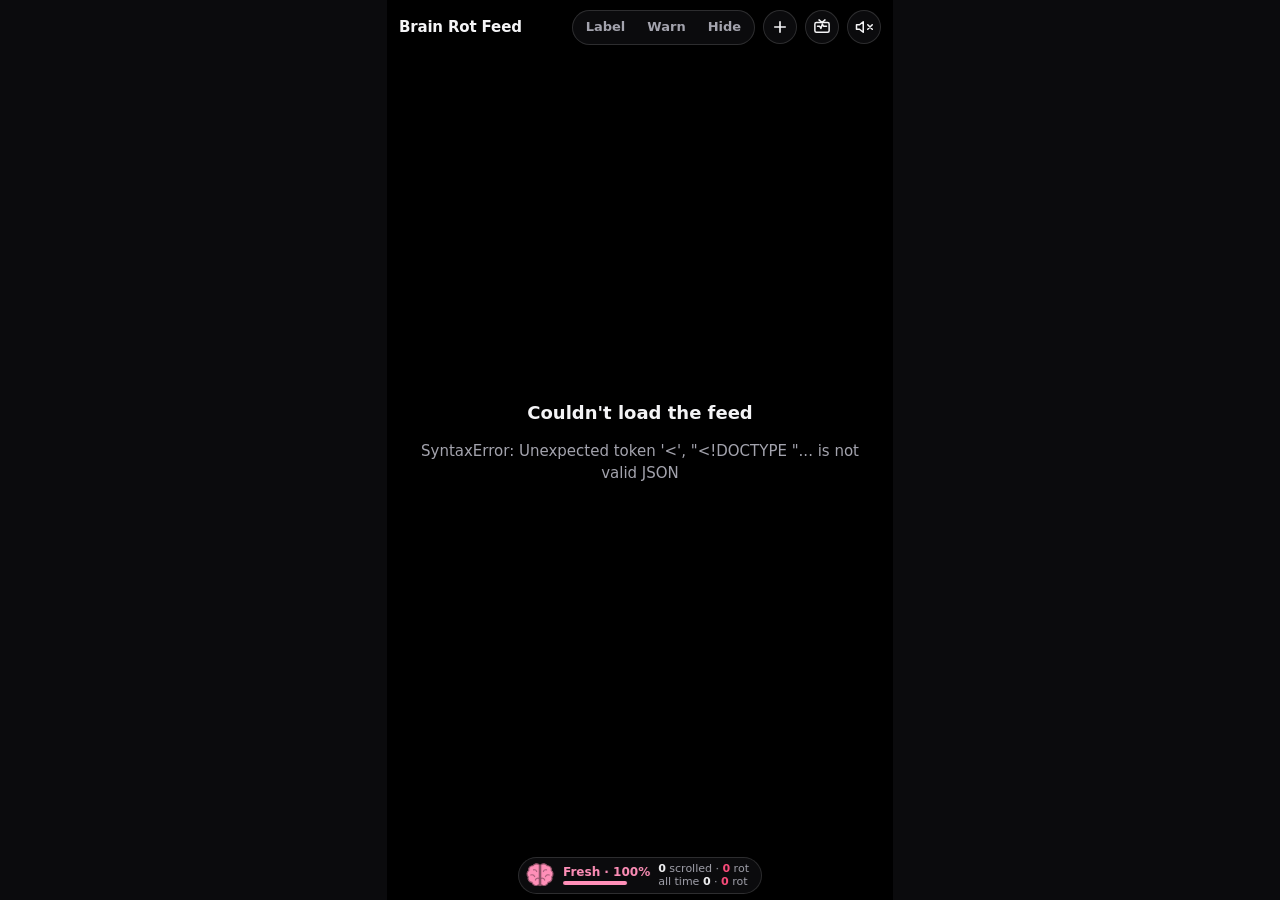
==== commit 2a287e9d: "Make Gemini the default backend and update the feed and README Switch the default model provider fro" ====
--- a/brainrot/web/templates/feed.html
+++ b/brainrot/web/templates/feed.html
@@ -16,7 +16,7 @@
   button { font: inherit; color: inherit; cursor: pointer; }
 
   /* phone-shaped column on desktop, full screen on a phone */
-  .app { position: relative; height: 100dvh; margin: 0 auto; width: min(100vw, calc(100dvh * 9 / 16)); background: var(--stage); }
+  .app { position: relative; overflow: hidden; height: 100dvh; margin: 0 auto; width: min(100vw, calc(100dvh * 9 / 16)); background: var(--stage); }
   @media (max-width: 600px) { .app { width: 100vw; } }
 
   .top { position: absolute; z-index: 20; inset: 0 0 auto 0; display: flex; align-items: center; gap: 8px;
@@ -119,9 +119,81 @@
   .ouch { position: absolute; z-index: 21; left: 50%; bottom: calc(44px + env(safe-area-inset-bottom)); pointer-events: none;
           font-weight: 900; font-size: 15px; color: var(--rot); text-shadow: 0 1px 3px #000; white-space: nowrap; opacity: 0; transform: translateX(-50%); }
   .ouch.show { animation: ouch 1.3s ease-out both; }
+  .ouch.good { color: var(--ok); }
   @keyframes ouch { 0% { opacity: 0; transform: translate(-50%, 6px) scale(.8); } 15% { opacity: 1; transform: translate(-50%, 0) scale(1.1); }
       70% { opacity: 1; } 100% { opacity: 0; transform: translate(-50%, -26px) scale(1); } }
   @media (prefers-reduced-motion: reduce) { .meter.hit, .meter .brain, .ouch.show { animation: none !important; } .ouch.show { opacity: 1; } }
+
+  /* ---------- the UI rots with your brain: everything below is driven by --k (0 healthy .. 1 zombie) ---------- */
+  .app { --k: 0; }
+  /* colours wash out and go muddy */
+  .app.fx .feed { filter: saturate(calc(1 - var(--k) * .75)) brightness(calc(1 - var(--k) * .3)) contrast(calc(1 - var(--k) * .15)); transition: filter 1s; }
+  /* ...then everything gets a dull, sickly zombie-green cast */
+  .app::before { content: ""; position: absolute; inset: 0; z-index: 14; pointer-events: none; background: #5f7a40;
+                 mix-blend-mode: color; opacity: 0; transition: opacity 1s; }
+  .app.fx::before { opacity: calc(var(--k) * .9); }
+  /* text goes soft and splits into red / cyan ghosts */
+  .app.fx .caption > *, .app.fx .rail, .app.fx .brand {
+      filter: blur(calc(var(--k) * var(--k) * 1.5px))
+              drop-shadow(calc(var(--k) * 2.5px) 0 rgba(130, 190, 80, calc(var(--k) * .8)))
+              drop-shadow(calc(var(--k) * -2.5px) 0 rgba(120, 70, 140, calc(var(--k) * .6)));
+      transition: filter 1s; }
+  /* scanlines, film grain and a closing-in vignette */
+  .app::after { content: ""; position: absolute; inset: 0; z-index: 15; pointer-events: none; opacity: 0; transition: opacity 1s;
+      background:
+        radial-gradient(ellipse at center, transparent 50%, rgba(0, 0, 0, .9) 100%),
+        repeating-linear-gradient(0deg, rgba(0, 0, 0, .4) 0 1px, transparent 1px 3px),
+        url("data:image/svg+xml,%3Csvg xmlns='http://www.w3.org/2000/svg' width='160' height='160'%3E%3Cfilter id='n'%3E%3CfeTurbulence type='fractalNoise' baseFrequency='.9' numOctaves='2' stitchTiles='stitch'/%3E%3C/filter%3E%3Crect width='100%25' height='100%25' filter='url(%23n)' opacity='.35'/%3E%3C/svg%3E"); }
+  .app.fx::after { opacity: calc(var(--k) * 1.15 - .1); animation: grain .4s steps(4) infinite; }
+  @keyframes grain { 0% { background-position: 0 0, 0 0, 0 0; } 25% { background-position: 0 0, 0 1px, 40px 20px; }
+      50% { background-position: 0 0, 0 2px, -30px 50px; } 75% { background-position: 0 0, 0 1px, 70px -40px; } }
+  /* Fried: the feed leans. Zombie: it sways like it's had a few, and the score rail can't sit still */
+  .app.fx[data-tier="3"] .feed { transform: rotate(-.6deg) scale(1.02); transition: filter 1s, transform 1.5s; }
+  .app.fx[data-tier="4"] .feed { animation: drunk 7s ease-in-out infinite; }
+  .app.fx[data-tier="4"] .rail { animation: jitter .3s steps(2) infinite; }
+  .app.fx[data-tier="4"] .feed { scroll-snap-type: y proximity; }   /* swipes stop landing cleanly */
+  @keyframes drunk { 0%, 100% { transform: rotate(-1deg) scale(1.03); } 50% { transform: rotate(1.2deg) scale(1.05) translateX(4px); } }
+  @keyframes jitter { 0% { transform: translate(0, 0); } 50% { transform: translate(-1px, 1px); } }
+  /* a short glitch now and then from Fried onwards (added by script) */
+  .app.fx .feed.glitch { filter: saturate(3) hue-rotate(110deg) contrast(1.6) !important; transform: translateX(6px) skewX(-4deg) !important; }
+  @media (prefers-reduced-motion: reduce) {
+    .app.fx::after, .app.fx[data-tier="4"] .feed, .app.fx[data-tier="4"] .rail { animation: none !important; }
+  }
+  .icon-btn[aria-pressed="false"] { opacity: .55; }
+
+  /* ---------- slime: covers the whole phone screen. Ooze sags from the top and drips all the way down, goo creeps
+     in from the sides, and a pool rises from the bottom. The shapes are built by script (buildSlime). ---------- */
+  .slime { position: absolute; inset: 0; z-index: 17; pointer-events: none; opacity: 0; transition: opacity 1.2s; }
+  .app.fx .slime { opacity: clamp(0, calc((var(--k) - .12) * 1.8), .92); }
+  .slime svg { width: 100%; height: 100%; display: block; filter: drop-shadow(0 3px 4px rgba(0, 0, 0, .55)); }
+  .slime .band { transform-box: fill-box; transform-origin: top; transform: scaleY(calc(.25 + var(--k) * 1.1)); transition: transform 1.5s; }
+  .slime .drip { animation: drip var(--t, 6s) cubic-bezier(.55, 0, .9, .5) var(--dl, 0s) infinite; }
+  .slime .hang { transform-box: fill-box; transform-origin: top; animation: hang var(--t, 4s) ease-in-out var(--dl, 0s) infinite alternate; }
+  .slime .shine { fill: rgba(235, 255, 200, .45); }
+  .slime .creep, .slime .bubble { transform-box: fill-box; transform-origin: center; animation: wobble var(--t, 4s) ease-in-out var(--dl, 0s) infinite alternate; }
+  .slime .pool { transform-box: fill-box; transform-origin: bottom; transform: scaleY(calc(var(--k) * 1.4)); transition: transform 1.5s; }
+  @keyframes wobble { from { transform: scale(.75, .9); } to { transform: scale(1.25, 1.1); } }
+  /* drips only show up once you're deep enough */
+  .app:not([data-tier="2"]):not([data-tier="3"]):not([data-tier="4"]) .slime .t2,
+  .app:not([data-tier="3"]):not([data-tier="4"]) .slime .t3,
+  .app:not([data-tier="4"]) .slime .t4 { display: none; }
+  @keyframes drip { 0% { transform: translateY(0) scale(.6); } 55% { transform: translateY(var(--len, 18px)) scale(1); }
+      80% { transform: translateY(calc(var(--len, 18px) + 6px)) scale(1, 1.25); } 100% { transform: translateY(var(--fall, 190px)) scale(.8, 1.5); } }
+  @keyframes hang { from { transform: scaleY(.6); } to { transform: scaleY(1.5); } }
+
+  /* ---------- heartbeat: the brain thumps lub-dub and the screen edges throb with it ----------
+     --beat is set by script: it races as damage climbs, then drops to a slow, dead thud as a zombie */
+  .app { --beat: 1.1s; }
+  .app.fx .meter .brain svg { transform-origin: center; animation: lubdub var(--beat) ease-out infinite; }
+  @keyframes lubdub { 0%, 45%, 100% { transform: scale(1); } 8% { transform: scale(1.22); } 16% { transform: scale(.98); } 26% { transform: scale(1.12); } }
+  .throb { position: absolute; inset: 0; z-index: 16; pointer-events: none; opacity: 0;
+           box-shadow: inset 0 0 110px 26px rgba(150, 0, 25, .95), inset 0 0 40px 6px rgba(90, 0, 10, .9); }
+  .app.fx .throb { animation: throb var(--beat) ease-out infinite; }
+  @keyframes throb { 0%, 60%, 100% { opacity: 0; } 9% { opacity: calc(var(--k) * .95); } 18% { opacity: calc(var(--k) * .25); }
+      27% { opacity: calc(var(--k) * .7); } }
+  @media (prefers-reduced-motion: reduce) {
+    .slime .drip, .slime .hang, .slime .creep, .slime .bubble, .app.fx .meter .brain svg, .app.fx .throb { animation: none !important; }
+  }
 
   /* ---------- session receipt ---------- */
   .receipt { position: absolute; z-index: 32; left: 50%; top: 50%; width: min(330px, calc(100% - 32px)); max-height: calc(100% - 40px);
@@ -221,12 +293,17 @@
     <button class="icon-btn" id="add" aria-label="Add a video" title="Add a video (or drop one on the page)">
       <svg viewBox="0 0 24 24" fill="none" stroke="currentColor" stroke-width="2.2" stroke-linecap="round"><path d="M12 5v14M5 12h14"/></svg>
     </button>
+    <button class="icon-btn" id="fx" aria-pressed="true" aria-label="Brain rot effects" title="Brain rot effects: the feed degrades as your brain does (d)">
+      <svg viewBox="0 0 24 24" fill="none" stroke="currentColor" stroke-width="2" stroke-linecap="round" stroke-linejoin="round"><rect x="2.5" y="6" width="19" height="13" rx="2"/><path d="m8 2.5 4 3.5 4-3.5M6 11h3l1.5 3 2-6 1.5 3h4"/></svg>
+    </button>
     <button class="icon-btn" id="sound" aria-label="Unmute"></button>
     <input type="file" id="file" accept="video/*" hidden>
   </div>
   <div class="drop" id="drop"><div><b>Drop a video to add it</b>Gemini classifies it once, then it joins the feed</div></div>
   <div class="upcard" id="upcard" role="status" aria-live="polite"></div>
   <div class="feed" id="feed"></div>
+  <div class="throb" aria-hidden="true"></div>
+  <div class="slime" id="slime" aria-hidden="true"></div>
   <button class="meter" id="meter" aria-label="Brain damage meter: open your session receipt" title="Your brain this session. Tap for the receipt (r)">
     <span class="brain"><svg viewBox="0 0 32 28" aria-hidden="true">
       <path class="lobe" d="M15.2 3.2C13.4 1.4 9.8 1.6 8.4 4 5.3 3.8 3.2 6.4 3.9 9.2 1.6 10.6 1.4 14.2 3.3 16 2.4 18.9 4.4 21.8 7.3 21.9 8 24.8 11.6 26.2 14 24.6l1.2.6Z"/>
@@ -332,6 +409,9 @@
     for (const e of entries) {
       const v = e.target.querySelector("video");
       if (e.isIntersecting && e.intersectionRatio >= 0.6) {
+        // already the active video: the rot sway and glitches can bounce it back and forth across 60%
+        if (e.target === current) continue;
+        current?.querySelector("video").pause();
         current = e.target;
         activate(e.target);
         v.muted = muted;
@@ -340,8 +420,11 @@
         // warm up the next video so swiping feels instant
         const nextV = e.target.nextElementSibling?.querySelector?.("video");
         if (nextV) nextV.preload = "auto";
-      } else {
+      } else if (e.target !== current) {
         v.pause();
+      } else if (!e.isIntersecting) {   // the active video has fully left the screen
+        v.pause();
+        current = null;
       }
     }
   }, { root: $("feed"), threshold: [0, 0.6] });
@@ -375,26 +458,18 @@
 function showTap(el, on) { el.querySelector(".tap-hint").classList.toggle("show", on); }
 
 // ---------- scroll session, brain damage and the receipt ----------
-// The session lives in localStorage, so a reload or a closed tab picks up where you left off. A session ends
-// after SESSION_GAP with nothing watched, or when you end it from the receipt. Ended sessions are folded
-// into all-time totals, and the last one is kept so it can be shown when you come back.
+// Everything lives in memory only: a refresh or a new tab starts from a fresh brain. Within one page load a
+// session ends after SESSION_GAP with nothing watched, or when you end it from the receipt. Ended sessions are
+// folded into the all-time totals (all time = since this page loaded).
 const SESSION_GAP = 30 * 60e3;
-const HEAL_PER_MIN = 2;          // the brain recovers this many points per minute away from the feed
-const K_SESSION = "brf.session", K_LAST = "brf.lastSession", K_LIFE = "brf.lifetime";
-const readJSON = (k) => { try { return JSON.parse(store.get(k, "null")); } catch { return null; } };
-const writeJSON = (k, v) => store.set(k, JSON.stringify(v));
 const newSession = (damage = 0) => { const now = Date.now(); return { startedAt: now, lastActiveAt: now, startDamage: damage, damage, peak: damage, views: {} }; };
-let life = readJSON(K_LIFE) || { sessions: 0, videos: 0, rot: 0, watchMs: 0, rotMs: 0, since: Date.now() };
-let lastSession = readJSON(K_LAST);
-let session = readJSON(K_SESSION) || newSession();
-let saveAt = 0;
-function saveSession(force) {
-  if (!force && performance.now() - saveAt < 1000) return;
-  saveAt = performance.now();
-  writeJSON(K_SESSION, session);
-}
-
-const TIERS = [[0, "Fresh"], [20, "Foggy"], [45, "Cooked"], [70, "Fried"], [90, "Gone"]];
+let life = { sessions: 0, videos: 0, rot: 0, watchMs: 0, rotMs: 0, since: Date.now() };
+let lastSession = null;
+let session = newSession();
+// clean up what earlier versions saved to localStorage
+try { ["brf.session", "brf.lastSession", "brf.lifetime"].forEach((k) => localStorage.removeItem(k)); } catch {}
+
+const TIERS = [[0, "Fresh"], [20, "Foggy"], [45, "Cooked"], [70, "Fried"], [90, "Zombie"]];
 const tierOf = (d) => TIERS.reduce((t, [min], i) => (d >= min ? i : t), 0);
 const tierName = (d) => TIERS[tierOf(d)][1];
 
@@ -421,19 +496,19 @@
     if (!life.sessions) life.since = session.startedAt;
     life.sessions++; life.videos += t.videos; life.rot += t.rot; life.watchMs += t.watchMs; life.rotMs += t.rotMs;
     lastSession = session;
-    writeJSON(K_LIFE, life); writeJSON(K_LAST, lastSession);
-  }
-  const awayMin = (Date.now() - session.lastActiveAt) / 60000;
-  session = newSession(Math.max(0, session.damage - awayMin * HEAL_PER_MIN));   // the damage follows you, minus healing
-  saveSession(true);
+  }
+  session = newSession(session.damage);   // brain damage is permanent: it follows you into every new session
   updateMeter();
 }
 
-// Called whenever you're actively on the feed. Time away heals; a long enough gap starts a new session.
+// Called whenever you're actively on the feed. A long enough gap starts a new session.
 function touch() {
   const idle = Date.now() - session.lastActiveAt;
-  if (idle > SESSION_GAP) endSession();
-  else if (idle > 15000) heal((idle / 60000) * HEAL_PER_MIN);
+  if (idle > SESSION_GAP) {   // back after a long break with the tab still open: show what the last session cost
+    const had = totals(session).videos;
+    endSession();
+    if (had) openReceipt(true);
+  }
   session.lastActiveAt = Date.now();
 }
 function hurt(n, v) {
@@ -441,10 +516,12 @@
   session.peak = Math.max(session.peak, session.damage);
   if (v) v.dmg += n;
 }
+const HEAL_PER_SEC = 2;   // watching something that isn't brain rot slowly brings you (and the feed) back
 function heal(n) { session.damage = Math.max(0, session.damage - n); }
 
-// A video counts as scrolled through the moment it's on screen. Brain rot hits you on arrival (once per
-// session per video), unless Warn mode is holding it behind the gate.
+// A video counts as scrolled through the moment it's on screen. Brain rot hits you on arrival, unless Warn
+// mode is holding it behind the gate. Scrolling back to one you've already seen is a relapse and hits again.
+let lastEntered = null;
 function recordView(it, gated) {
   touch();
   let v = session.views[it.id];
@@ -452,25 +529,35 @@
     cpm: it.signals?.cuts_per_minute || 0, good: it.redeeming.length, name: it.creator ? "@" + it.creator : it.id };
   if (it.is_brain_rot && !v.hit && !gated) {
     v.hit = true;
-    const n = it.score * 0.05;
+    const n = it.score * 0.15;   // a 90 costs 13.5 just for showing up
     hurt(n, v);
     ouch(`−${n.toFixed(1)} brain`);
-  }
-  saveSession(true);
+  } else if (it.is_brain_rot && v.hit && !gated && lastEntered !== it.id) {
+    const n = it.score * 0.08;
+    hurt(n, v);
+    ouch(`Relapse −${n.toFixed(1)}`);
+  } else if (!it.is_brain_rot && session.damage >= 1 && lastEntered !== it.id) {
+    ouch("Recovering…", true);
+  }
+  lastEntered = it.id;
   updateMeter();
   return v;
 }
 
-function ouch(text) {
+function ouch(text, good = false) {
   const o = $("ouch"), m = $("meter");
   o.textContent = text;
+  o.classList.toggle("good", good);
   o.classList.remove("show"); m.classList.remove("hit");
   void o.offsetWidth;
-  o.classList.add("show"); m.classList.add("hit");
-}
-
-// Every 250 ms of actual playback: brain rot keeps draining you (twice as fast after 10 s on one video),
-// anything else slowly heals you.
+  o.classList.add("show");
+  if (!good) m.classList.add("hit");
+}
+
+// Every 250 ms of actual playback, brain rot keeps draining you, and the longer you stay on one video the
+// faster it goes: the rate climbs by another 1x every 5 s, with no cap. Each time the clip loops back to the
+// start you take an extra hit (10 s on a 90 costs about 60 points). Anything that isn't brain rot heals you
+// slowly, HEAL_PER_SEC while it plays, so the feed creeps back to normal until the next brain rot hits.
 let lastTick = performance.now(), lastTier = tierOf(session.damage);
 setInterval(() => {
   const now = performance.now(), dt = Math.min(1000, now - lastTick);
@@ -482,25 +569,88 @@
   touch();
   const v = session.views[it.id] || recordView(it, false);
   v.ms += dt;
-  if (it.is_brain_rot) hurt((it.score / 100) * (v.ms > 10000 ? 3 : 1.5) * (dt / 1000), v);
-  else heal(0.6 * (dt / 1000));
-  saveSession();
+  if (it.is_brain_rot) {
+    hurt((it.score / 100) * 2.5 * (1 + v.ms / 5000) * (dt / 1000), v);
+    const t = current.querySelector("video").currentTime;
+    if (v.lastT != null && t < v.lastT - 1) {   // it looped: you're watching it again
+      v.loops = (v.loops || 0) + 1;
+      const n = it.score * 0.1 * v.loops;       // and every loop costs more than the last
+      hurt(n, v);
+      ouch(`Loop ${v.loops + 1} −${n.toFixed(1)}`);
+    }
+    v.lastT = t;
+  } else {
+    heal(HEAL_PER_SEC * (dt / 1000));
+  }
   updateMeter();
 }, 250);
-addEventListener("pagehide", () => saveSession(true));
-document.addEventListener("visibilitychange", () => { if (document.hidden) saveSession(true); });
 
 function updateMeter() {
   const d = session.damage, hp = 100 - d, tier = tierOf(d), t = totals(session), a = allTime(), m = $("meter");
   m.style.setProperty("--hp", hp.toFixed(1));
-  // healthy pink fading to dead grey as the damage goes up
-  m.style.setProperty("--brain", `color-mix(in srgb, #ff8fb8 ${hp.toFixed(0)}%, #5d5d66)`);
+  // healthy pink fading to dull zombie green as the damage goes up
+  m.style.setProperty("--brain", `color-mix(in srgb, #ff8fb8 ${hp.toFixed(0)}%, #6c8550)`);
   m.dataset.tier = tier;
   $("m-state").textContent = `${TIERS[tier][1]} · ${Math.round(hp)}%`;
   $("m-count").innerHTML = `<b>${t.videos}</b> scrolled · <b class="rotn">${t.rot}</b> rot<br>all time <b>${a.videos}</b> · <b class="rotn">${a.rot}</b> rot`;
   if (tier > lastTier) ouch(`Brain status: ${TIERS[tier][1].toUpperCase()}`);
   lastTier = tier;
-}
+  applyFx();
+}
+
+// The feed degrades with your brain. --k drives the CSS (colour wash, blur, scanlines, grain); the tier adds
+// the tilt, sway, sloppy swipes and glitches. Healing walks it all back. The receipt and the "why" sheet
+// stay clean so you can always read what happened.
+let fx = store.get("brf.fx", "on") !== "off";
+const BRAND = ["Brain Rot Feed", "Brain Rot Feed", "brain rot feed", "brian rott fed", "bRaIn rOt FeEeD"];
+function applyFx() {
+  const app = document.querySelector(".app"), d = session.damage, tier = tierOf(d);
+  app.classList.toggle("fx", fx);
+  app.style.setProperty("--k", fx ? Math.sqrt(d / 100).toFixed(3) : "0");   // sqrt: 25 damage already looks half rotted
+  app.dataset.tier = fx ? tier : 0;
+  document.querySelector(".brand").textContent = BRAND[fx ? tier : 0];
+  // heart rate: ~55 bpm healthy, racing to ~130 as the damage climbs, then a slow dead thud as a zombie
+  app.style.setProperty("--beat", (tier === 4 ? 2.4 : 1.1 - (d / 100) * 0.62).toFixed(2) + "s");
+  $("fx").setAttribute("aria-pressed", String(fx));
+}
+// The slime is drawn in real pixels for the phone screen (not stretched), so it's rebuilt whenever that resizes.
+// Each blob has a level class (t1..t4): CSS only shows it once your brain is that far gone.
+function buildSlime() {
+  const app = document.querySelector(".app"), W = app.clientWidth, H = app.clientHeight, r = (a, b) => a + Math.random() * (b - a), lvl = (min) => min + Math.floor(Math.random() * (5 - min));
+  const p = [];
+  for (let x = r(0, 20); x < W; x += r(30, 60))      // blobs hanging off the top band
+    p.push(`<ellipse class="hang t${lvl(1)}" cx="${x}" cy="20" rx="${r(10, 20)}" ry="${r(12, 32)}" style="--t:${r(3, 6)}s;--dl:-${r(0, 3)}s"/>`);
+  for (let x = r(10, 40); x < W; x += r(40, 100))    // drips that stretch, let go and fall the full height
+    p.push(`<circle class="drip t${lvl(1)}" cx="${x}" cy="28" r="${r(7, 13)}" style="--t:${r(4, 8)}s;--dl:-${r(0, 7)}s;--len:${r(40, 160)}px;--fall:${H + 60}px"/>`);
+  for (const side of [0, W])                         // goo creeping in from both sides (Foggy and worse)
+    for (let y = r(60, 120); y < H; y += r(50, 110))
+      p.push(`<ellipse class="creep t${lvl(2)}" cx="${side}" cy="${y}" rx="${r(14, 34)}" ry="${r(20, 50)}" style="--t:${r(3, 6)}s;--dl:-${r(0, 3)}s"/>`);
+  p.push(`<rect class="pool t3" x="-20" y="${H - 16}" width="${W + 40}" height="40"/>`);   // a pool rising from the bottom (Fried and worse)
+  for (let x = r(0, 30); x < W; x += r(40, 80))
+    p.push(`<circle class="bubble t3" cx="${x}" cy="${H - 12}" r="${r(10, 24)}" style="--t:${r(2.5, 4.5)}s;--dl:-${r(0, 2)}s"/>`);
+  const shine = [0.15, 0.5, 0.82].map((f) => `<ellipse cx="${W * f}" cy="6" rx="${r(30, 70)}" ry="2.5"/>`).join("");
+  $("slime").innerHTML = `<svg viewBox="0 0 ${W} ${H}" width="${W}" height="${H}">
+    <defs>
+      <filter id="goo" x="-5%" y="-5%" width="110%" height="110%"><feGaussianBlur in="SourceGraphic" stdDeviation="8" result="b"/>
+        <feColorMatrix in="b" values="1 0 0 0 0  0 1 0 0 0  0 0 1 0 0  0 0 0 22 -9"/></filter>
+      <linearGradient id="ooze" x1="0" y1="0" x2="0" y2="1"><stop offset="0" stop-color="#9bd14a"/><stop offset=".5" stop-color="#6f9a2c"/><stop offset="1" stop-color="#47661a"/></linearGradient>
+    </defs>
+    <g filter="url(#goo)" fill="url(#ooze)"><rect class="band" x="-20" y="-30" width="${W + 40}" height="60"/>${p.join("")}</g>
+    <g class="shine">${shine}</g></svg>`;
+}
+buildSlime();
+let slimeTimer = null;
+addEventListener("resize", () => { clearTimeout(slimeTimer); slimeTimer = setTimeout(buildSlime, 200); });
+function toggleFx() { fx = !fx; store.set("brf.fx", fx ? "on" : "off"); applyFx(); }
+$("fx").addEventListener("click", toggleFx);
+setInterval(() => {   // from Fried onwards the screen glitches for a moment every few seconds
+  if (!fx || reduceMotion || tierOf(session.damage) < 3 || Math.random() < 0.5) return;
+  const f = $("feed");
+  f.classList.add("glitch");
+  setTimeout(() => f.classList.remove("glitch"), 90 + Math.random() * 120);
+}, 2200);
+// From Cooked onwards, keyboard scrolling lags behind you: up to ~0.7 s as a zombie.
+const inputLag = () => (fx && session.damage >= 45 ? session.damage * 7 : 0);
 
 const clock = (ms) => {
   const s = Math.round(ms / 1000), h = Math.floor(s / 3600), m = Math.floor((s % 3600) / 60), r = s % 60;
@@ -563,12 +713,6 @@
 });
 $("meter").addEventListener("click", () => openReceipt());
 
-// Coming back after the session timed out: close it out and show what it cost you.
-if (Date.now() - session.lastActiveAt > SESSION_GAP) {
-  const had = totals(session).videos;
-  endSession();
-  if (had) openReceipt(true);
-}
 updateMeter();
 
 function setMuted(m) {
@@ -609,8 +753,12 @@
 function closeSheet() { $("sheet").classList.remove("open"); $("scrim").classList.remove("open"); }
 
 function scrollBy(dir) {
-  const f = $("feed");
-  f.scrollTo({ top: Math.round(f.scrollTop / f.clientHeight + dir) * f.clientHeight, behavior: "smooth" });
+  const go = () => {
+    const f = $("feed");
+    f.scrollTo({ top: Math.round(f.scrollTop / f.clientHeight + dir) * f.clientHeight, behavior: "smooth" });
+  };
+  const lag = inputLag();
+  lag ? setTimeout(go, lag) : go();
 }
 
 $("feed").addEventListener("click", (e) => {
@@ -644,6 +792,7 @@
   if (e.key === "ArrowDown" || e.key === "j") { e.preventDefault(); scrollBy(1); }
   if (e.key === "ArrowUp" || e.key === "k") { e.preventDefault(); scrollBy(-1); }
   if (e.key === "m") setMuted(!muted);
+  if (e.key === "d") toggleFx();
 });
 
 // ---------- adding a video: upload, Gemini classifies it once, it joins the top of the feed ----------
